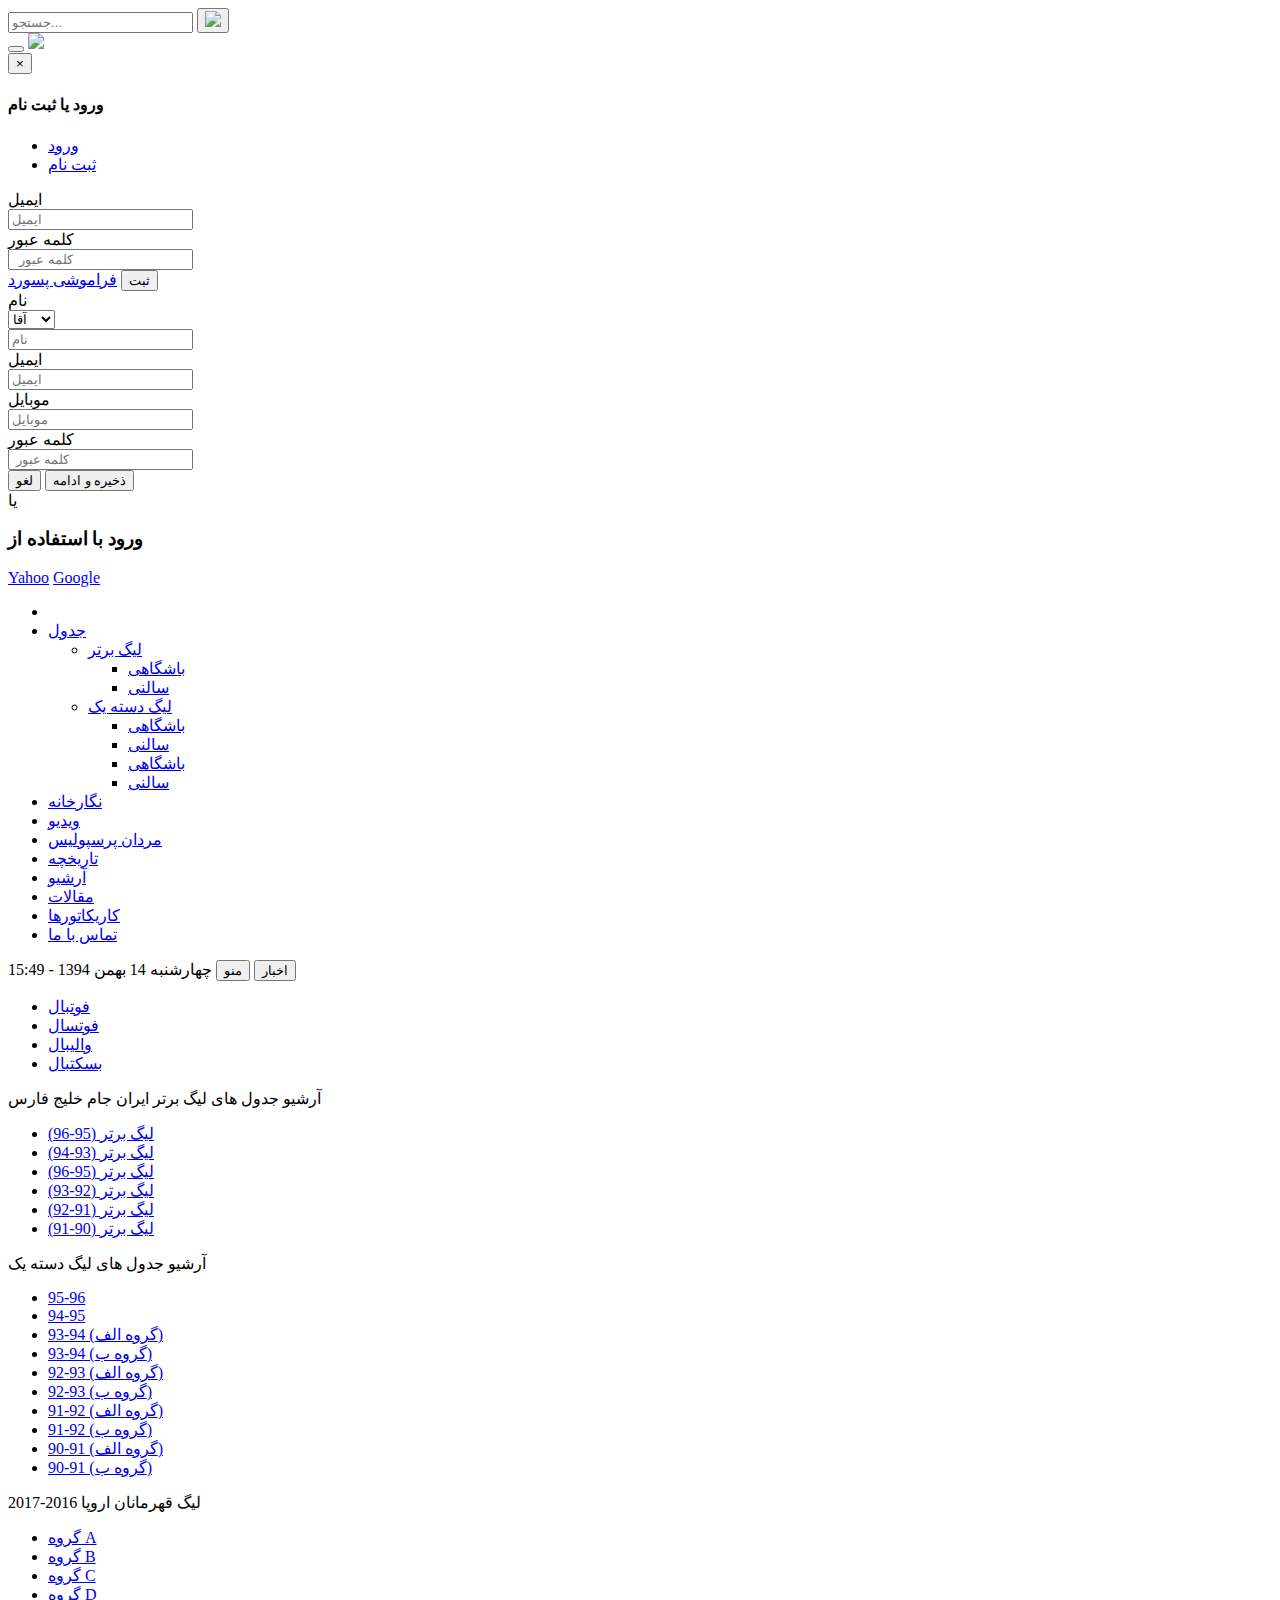
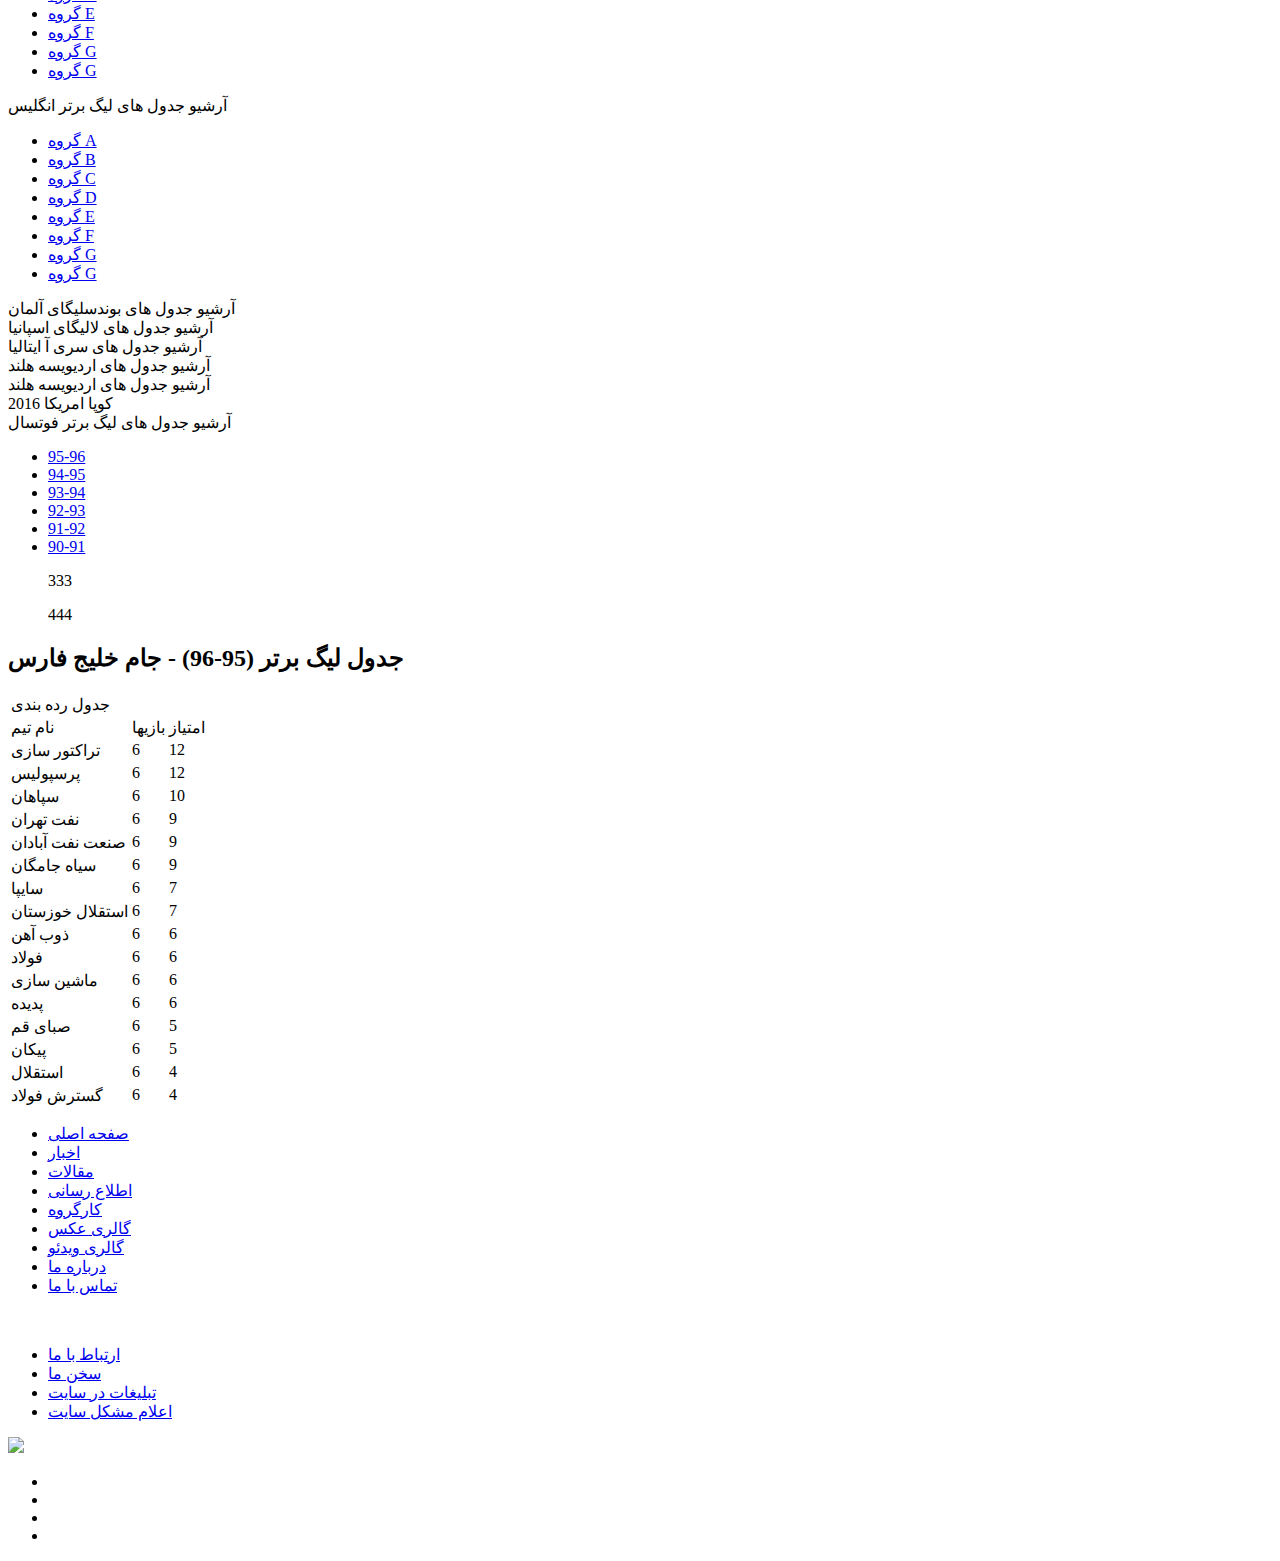
==== tables.html @ 4cd6ec96 "Add files via upload" ====
<!DOCTYPE html>
<html lang="en">

<head>
    <title></title>
    <meta charset="utf-8">
    <meta name="viewport" content="width=device-width, initial-scale=1">
    <meta http-equiv="X-UA-Compatible" content="IE=9" />
    <meta name="keywords" content="" />
    <meta name="description" content="" />
    <link rel="stylesheet" type="text/css" href="css/bootstrap.min.css">
    <link rel="stylesheet" type="text/css" href="css/font-awesome.min.css">
    <link rel="stylesheet" type="text/css" href="css/slick.css">
    <link rel="stylesheet" type="text/css" href="css/slick-theme.css">
    <link rel="stylesheet" type="text/css" href="css/jquery.mCustomScrollbar.css">
    <link rel="stylesheet" type="text/css" href="css/video-js.css">
    <link rel="stylesheet" type="text/css" href="css/style.css">
</head>

<body>
    <header>
        <div class="container header-container">
            <div class="row">
                <div class="col-xs-12">
                    <form action="" method="get" class="pull-left">
                        <div class="form-group pRelative search-box">
                            <input type="text" class="form-control " placeholder="جستجو...">
                            <button class="search">
                                <img src="img/search.png">
                            </button>
                        </div>
                    </form>
                    <button class="login pull-left" data-toggle="modal" data-target="#myModal">
                        <i class="fa fa-user"></i>
                    </button>
                    <a href="#">
                        <img src="img/logo.png" class="logo img-responsive pull-right">
                    </a>
                    <!-- Large modal -->

                    <div class="modal fade" id="myModal" tabindex="-1" role="dialog" aria-labelledby="myLargeModalLabel" aria-hidden="true">
                        <div class="modal-dialog modal-lg">
                            <div class="modal-content">
                                <div class="modal-header">
                                    <button type="button" class="close pull-left" data-dismiss="modal" aria-hidden="true">
                                        ×</button>
                                    <h4 class="modal-title text-right" id="myModalLabel">
                    ورود یا ثبت نام </h4>
                                </div>
                                <div class="modal-body">
                                    <div class="row">
                                        <div class="col-sm-8  col-xs-12 pull-right login-box ">
                                            <!-- Nav tabs -->
                                            <ul class="nav nav-tabs">
                                                <li class="active pull-right"><a href="#Login" data-toggle="tab">ورود</a>
                                                </li>
                                                <li class="pull-right"><a href="#Registration" data-toggle="tab">ثبت نام</a>
                                                </li>
                                            </ul>
                                            <!-- Tab panes -->
                                            <div class="tab-content">
                                                <div class="tab-pane active rtl" id="Login">
                                                    <form role="form" class="form-horizontal">
                                                        <div class="form-group">
                                                            <label for="email" class="col-sm-2 col-xs-2 pull-right control-label">
                                                                ایمیل</label>
                                                            <div class="col-sm-10 col-xs-10 pull-right">
                                                                <input type="email" class="form-control" id="email1" placeholder="ایمیل" />
                                                            </div>
                                                        </div>
                                                        <div class="form-group">
                                                            <label for="exampleInputPassword1" class="col-sm-2 col-xs-2 pull-right control-label">
                                                                کلمه عبور</label>
                                                            <div class="col-sm-10 col-xs-10 pull-right">
                                                                <input type="email" class="form-control" id="exampleInputPassword1" placeholder="  کلمه عبور" />
                                                            </div>
                                                        </div>
                                                        <div class="row">
                                                            <div class="col-sm-2 pull-right">
                                                            </div>
                                                            <div class="col-sm-10 pull-right text-right">
                                                                <a href="javascript:;">فراموشی پسورد</a>
                                                                <button type="submit" class="btn btn-primary btn-sm">
                                                                    ثبت</button>
                                                            </div>
                                                        </div>
                                                    </form>
                                                </div>
                                                <div class="tab-pane rtl" id="Registration">
                                                    <form role="form" class="form-horizontal">
                                                        <div class="form-group">
                                                            <label for="email" class="col-sm-2 col-xs-2 pull-right control-label">
                                                                نام</label>
                                                            <div class="col-sm-10 col-xs-10 pull-right">
                                                                <div class="row">
                                                                    <div class="col-md-3 col-3-10 pull-right">
                                                                        <select class="form-control">
                                                                            <option>آقا</option>
                                                                            <option>خانم</option>
                                                                        </select>
                                                                    </div>
                                                                    <div class="col-md-9 col-xs-9 pull-right">
                                                                        <input type="text" class="form-control" placeholder="نام" />
                                                                    </div>
                                                                </div>
                                                            </div>
                                                        </div>
                                                        <div class="form-group">
                                                            <label for="email" class="col-sm-2 col-xs-2 pull-right control-label">
                                                                ایمیل</label>
                                                            <div class="col-sm-10 col-xs-10 pull-right">
                                                                <input type="email" class="form-control" id="email" placeholder="ایمیل" />
                                                            </div>
                                                        </div>
                                                        <div class="form-group">
                                                            <label for="mobile" class="col-sm-2 col-xs-2 pull-right control-label">
                                                                موبایل</label>
                                                            <div class="col-sm-10  col-xs-10 pull-right">
                                                                <input type="email" class="form-control" id="mobile" placeholder="موبایل" />
                                                            </div>
                                                        </div>
                                                        <div class="form-group">
                                                            <label for="password" class="col-sm-2  col-xs-2 pull-right control-label">
                                                                کلمه عبور</label>
                                                            <div class="col-sm-10  col-xs-10 pull-right">
                                                                <input type="password" class="form-control" id="password" placeholder=" کلمه عبور" />
                                                            </div>
                                                        </div>
                                                        <div class="row">
                                                            <div class="col-sm-2  col-xs-2 pull-right">
                                                            </div>
                                                            <div class="col-sm-10   col-xs-10 pull-right">
                                                                <button type="button" class="btn btn-default btn-sm">
                                                                    لغو</button>

                                                                <button type="button" class="btn btn-primary btn-sm">
                                                                    ذخیره و ادامه</button>
                                                            </div>
                                                        </div>
                                                    </form>
                                                </div>
                                            </div>
                                            <div id="OR" class="hidden-xs">
                                                یا</div>
                                        </div>
                                        <div class="col-sm-4 col-xs-12">
                                            <div class="row text-center sign-with">
                                                <div class="col-md-12">
                                                    <h3>
                                   ورود با استفاده از</h3>
                                                </div>
                                                <div class="col-md-12">
                                                    <div class="btn-group btn-group-justified">
                                                        <a href="#" class="btn btn-info">Yahoo</a>  <a href="#" class="btn btn-danger">
                                        Google</a>
                                                    </div>
                                                </div>
                                            </div>
                                        </div>
                                    </div>
                                </div>
                            </div>
                        </div>
                    </div>

                </div>
            </div>
        </div>
        <div class="menu">
            <div class="container">
                <div class="row">
                    <div class="col-xs-12 nav-menu">
                        <div class="navigaion hidden-xs hidden-sm">
                            <ul>
                                <li class=''>
                                    <a href='index.html'>
                                        <span>
											<i class="fa fa-home"></i>
										</span>
                                    </a>
                                </li>
                                <li class='has-sub'><a href='#'><span>جدول</span></a>
                                    <ul>
                                        <li class='has-sub'><a href='#'><span>لیگ  برتر</span></a>
                                            <ul>
                                                <li><a href='#'><span>باشگاهی</span></a>
                                                </li>
                                                <li class='last'><a href='#'><span>سالنی</span></a>
                                                </li>
                                            </ul>
                                        </li>
                                        <li class='has-sub'><a href='#'><span>لیگ دسته یک</span></a>
                                            <ul>
                                                <li><a href='#'><span>باشگاهی</span></a>
                                                </li>
                                                <li class='last'><a href='#'><span>سالنی</span></a>
                                                </li>
                                                <li><a href='#'><span>باشگاهی</span></a>
                                                </li>
                                                <li class='last'><a href='#'><span>سالنی</span></a>
                                                </li>
                                            </ul>
                                        </li>
                                    </ul>
                                </li>
                                <li><a href='#'><span>نگارخانه</span></a>
                                </li>
                                <li class='last'><a href='#'><span>ویدیو</span></a>
                                </li>
                                <li class='last'><a href='#'><span>مردان پرسپولیس</span></a>
                                </li>
                                <li class='last'><a href='#'><span>تاریخچه </span></a>
                                </li>
                                <li class='last'><a href='#'><span>آرشیو </span></a>
                                </li>
                                <li class='last'><a href='#'><span>مقالات </span></a>
                                </li>
                                <li class='last'><a href='#'><span>کاریکاتورها </span></a>
                                </li>
                                <li class='last'><a href='#'><span>تماس با ما </span></a>
                                </li>
                            </ul>
                        </div>
                        <span class="time  hidden-xs hidden-sm">چهارشنبه 14 بهمن 1394 - 15:49</span>
                        <button class="btn btn-sm menu-btn pull-right  hidden-lg hidden-md">منو
                            <i class="fa fa-bars"></i>
                        </button>
                        <button class="btn btn-sm news-btn pull-left  hidden-lg hidden-md">اخبار
                            <i class="fa fa-bars"></i>
                        </button>
                    </div>
                </div>
            </div>
        </div>
    </header>
    <div class="clearfix"></div>
    <div class="container white-bg">
        <div class="row">
            <div class="col-md-3 hidden-xs hidden-sm">
                <div class="news-category desktop">
                    <!-- Nav tabs -->
                    <ul class="nav nav-tabs " role="tablist">
                        <li role="presentation" class="active"><a href="#hame" aria-controls="hame" role="tab" data-toggle="tab">فوتبال</a>
                        </li>
                        <li role="presentation"><a href="#dakheli" aria-controls="dakheli" role="tab" data-toggle="tab">
							فوتسال
</a>
                        </li>
                        <li role="presentation"><a href="#khareji" aria-controls="khareji" role="tab" data-toggle="tab">والیبال</a>
                        </li>
                        <li role="presentation"><a href="#ekhtesasi" aria-controls="ekhtesasi" role="tab" data-toggle="tab">
بسکتبال
</a>
                        </li>
                    </ul>

                    <!-- Tab panes -->
                    <div class="tab-content">
                        <div role="tabpanel" class="tab-pane fade in active" id="hame">
                            <header class="sidetable-header">
                                آرشیو جدول های لیگ برتر ایران جام خلیج فارس
                            </header>
                            <ul class="no-pad text-center sidetable-ul rtl">
                                <li>
                                    <a href="#">
											لیگ برتر (95-96)
											</a>
                                </li>
                                <li>
                                    <a href="#">
											لیگ برتر (93-94)
											</a>
                                </li>
                                <li>
                                    <a href="#">
											لیگ برتر (95-96)
											</a>
                                </li>
                                <li>
                                    <a href="#">
										لیگ برتر (92-93)
											</a>
                                </li>
                                <li>
                                    <a href="#">
											لیگ برتر (91-92)
											</a>
                                </li>
                                <li>
                                    <a href="#">
											لیگ برتر (90-91)
									</a>
                                </li>
                            </ul>
                            <header class="sidetable-header">
                                آرشیو جدول های لیگ دسته یک
                            </header>
                            <ul class="no-pad text-center sidetable-ul rtl">
                                <li>
                                    <a href="#">
										95-96
											</a>
                                </li>
                                <li>
                                    <a href="#">
											94-95
											</a>
                                </li>
                                <li>
                                    <a href="#">
											93-94 (گروه الف)
											</a>
                                </li>
                                <li>
                                    <a href="#">
									 93-94 (گروه ب)
											</a>
                                </li>
                                <li>
                                    <a href="#">
											92-93 (گروه الف)
											</a>
                                </li>
                                <li>
                                    <a href="#">
										92-93 (گروه ب)
									</a>
                                </li>
                                <li>
                                    <a href="#">
										91-92 (گروه الف)
									</a>
                                </li>
                                <li>
                                    <a href="#">
										91-92 (گروه ب)
									</a>
                                </li>
                                <li>
                                    <a href="#">
										90-91 (گروه الف)
									</a>
                                </li>
                                <li>
                                    <a href="#">
										90-91 (گروه ب)
									</a>
                                </li>
                            </ul>
                            <header class="sidetable-header">
                                لیگ قهرمانان اروپا 2016-2017
                            </header>
                            <ul class="no-pad text-center sidetable-ul rtl">
                                <li>
                                    <a href="#">
										گروه A
											</a>
                                </li>
                                <li>
                                    <a href="#">
										گروه B
											</a>
                                </li>
                                <li>
                                    <a href="#">
										گروه C
											</a>
                                </li>
                                <li>
                                    <a href="#">
									گروه D
											</a>
                                </li>
                                <li>
                                    <a href="#">
										گروه E
											</a>
                                </li>
                                <li>
                                    <a href="#">
									گروه F
									</a>
                                </li>
                                <li>
                                    <a href="#">
									گروه G
									</a>
                                </li>
                                <li>
                                    <a href="#">
گروه G
									</a>
                                </li>

                            </ul>

                            <header class="sidetable-header">
                                آرشیو جدول های لیگ برتر انگلیس
                            </header>
                            <ul class="no-pad text-center sidetable-ul rtl">
                                <li>
                                    <a href="#">
										گروه A
											</a>
                                </li>
                                <li>
                                    <a href="#">
										گروه B
											</a>
                                </li>
                                <li>
                                    <a href="#">
										گروه C
											</a>
                                </li>
                                <li>
                                    <a href="#">
									گروه D
											</a>
                                </li>
                                <li>
                                    <a href="#">
										گروه E
											</a>
                                </li>
                                <li>
                                    <a href="#">
									گروه F
									</a>
                                </li>
                                <li>
                                    <a href="#">
									گروه G
									</a>
                                </li>
                                <li>
                                    <a href="#">
گروه G
									</a>
                                </li>

                            </ul>
                            <header class="sidetable-header">
                                آرشیو جدول های بوندسلیگای آلمان
                            </header>
                            <header class="sidetable-header">
                                آرشیو جدول های لالیگای اسپانیا
                            </header>
                            <header class="sidetable-header">
                                آرشیو جدول های سری آ ایتالیا
                            </header>
                            <header class="sidetable-header">
                                آرشیو جدول های اردیویسه هلند
                            </header>
                            <header class="sidetable-header">
                                آرشیو جدول های اردیویسه هلند
                            </header>
                            <header class="sidetable-header">
                                کوپا امريکا 2016
                            </header>
                        </div>
                        <div role="tabpanel" class="tab-pane fade" id="dakheli">
                            <header class="sidetable-header">
                                آرشیو جدول های لیگ برتر فوتسال
                            </header>
                            <ul class="no-pad text-center sidetable-ul rtl">
                                <li>
                                    <a href="#">
95-96
											</a>
                                </li>
                                <li>
                                    <a href="#">
											94-95
											</a>
                                </li>
                                <li>
                                    <a href="#">
											93-94
											</a>
                                </li>
                                <li>
                                    <a href="#">
										92-93
											</a>
                                </li>
                                <li>
                                    <a href="#">
											91-92	
											</a>
                                </li>
                                <li>
                                    <a href="#">
											90-91
									</a>
                                </li>
                            </ul>

                        </div>
                        <div role="tabpanel" class="tab-pane fade" id="khareji">
                            <ul>333</ul>
                        </div>
                        <div role="tabpanel" class="tab-pane fade" id="ekhtesasi">
                            <ul>444</ul>
                        </div>
                    </div>

                </div>
            </div>
            <div class="col-md-9">
                <div class="text-content">
                    <div class="text-center">
                        <h2>
						جدول لیگ برتر (95-96) - جام خلیج فارس
						</h2>
                    </div>
                    <div class="table-responsive">

                        <table class="table text-center rtl">
                            <tr class="red-bg">
                                <td colspan="3" class="red-bg">جدول رده بندی</td>
                            </tr>
                            <tr class="black-bg">
                                <td class="border-left">نام تیم</td>
                                <td class="border-left">بازیها</td>
                                <td>امتیاز</td>
                            </tr>
                            <tr>
                                <td>تراکتور سازی</td>
                                <td>6</td>
                                <td>12</td>
                            </tr>
                            <tr>
                                <td>پرسپولیس</td>
                                <td>6</td>
                                <td>12</td>
                            </tr>
                            <tr>
                                <td>سپاهان</td>
                                <td>6</td>
                                <td>10</td>
                            </tr>
                            <tr>
                                <td>نفت تهران</td>
                                <td>6</td>
                                <td>9</td>
                            </tr>
                            <tr>
                                <td>صنعت نفت آبادان</td>
                                <td>6</td>
                                <td>9</td>
                            </tr>
                            <tr>
                                <td>سیاه جامگان</td>
                                <td>6</td>
                                <td>9</td>
                            </tr>
                            <tr>
                                <td>سایپا</td>
                                <td>6</td>
                                <td>7</td>
                            </tr>
                            <tr>
                                <td>استقلال خوزستان</td>
                                <td>6</td>
                                <td>7</td>
                            </tr>
                            <tr>
                                <td>ذوب آهن</td>
                                <td>6</td>
                                <td>6</td>
                            </tr>
                            <tr>
                                <td>فولاد</td>
                                <td>6</td>
                                <td>6</td>
                            </tr>
                            <tr>
                                <td>ماشین سازی</td>
                                <td>6</td>
                                <td>6</td>
                            </tr>
                            <tr>
                                <td>پدیده</td>
                                <td>6</td>
                                <td>6</td>
                            </tr>
                            <tr>
                                <td>صبای قم</td>
                                <td>6</td>
                                <td>5</td>
                            </tr>
                            <tr>
                                <td>پیکان</td>
                                <td>6</td>
                                <td>5</td>
                            </tr>
                            <tr>
                                <td>استقلال</td>
                                <td>6</td>
                                <td>4</td>
                            </tr>
                            <tr>
                                <td>گسترش فولاد</td>
                                <td>6</td>
                                <td>4</td>
                            </tr>
                        </table>
                    </div>
                </div>
            </div>
        </div>
    </div>
    <footer>
        <div class="container footer-container">
            <div class="row height100">
                <div class="col-xs-12 height100">
                    <ul class="list-inline footer-main-menu rtl  pull-right no-pad">
                        <li>
                            <a href="#">
								صفحه اصلی 
							</a>
                        </li>
                        <li>
                            <a href="#">
							اخبار
							</a>
                        </li>
                        <li>
                            <a href="#">
							مقالات
							</a>
                        </li>
                        <li>
                            <a href="#">
								اطلاع رسانی
							</a>
                        </li>
                        <li>
                            <a href="#">
							کارگروه
							</a>
                        </li>
                        <li>
                            <a href="#">
							  گالری عکس
							</a>
                        </li>
                        <li>
                            <a href="#">
							 گالری ویدئو
							</a>
                        </li>
                        <li>
                            <a href="#">
							   درباره ما
							</a>
                        </li>
                        <li>
                            <a href="#">
								تماس با ما
							</a>
                        </li>
                    </ul>
                    <br>
                    <ul class="list-inline footer-sub-menu rtl pull-right">
                        <li>
                            <a href="#">
								ارتباط با ما 
							</a>
                        </li>
                        <li>
                            <a href="#">
								سخن ما	
							</a>
                        </li>
                        <li>
                            <a href="#">
								تبلیغات در سایت
							</a>
                        </li>
                        <li>
                            <a href="#">
							اعلام مشکل سایت
							</a>
                        </li>
                    </ul>
                    <a href="#">
                        <img src="img/logo.png" class="img-responsive pull-left hidden-xs ">
                    </a>
                </div>
            </div>
        </div>
    </footer>
    <div class="overlay"></div>
    <div class="right-sidebar hidden-lg hidden-md"></div>
    <div class="left-sidebar hidden-lg hidden-md">
        <div class="news-category mobile">
            <ul class="nav nav-tabs " role="tablist">
                <li role="presentation" class="active">
                    <a href="#all" aria-controls="all" role="tab" data-toggle="tab"></a>
                </li>
                <li role="presentation">
                    <a href="#internal" aria-controls="internal" role="tab" data-toggle="tab"></a>
                </li>
                <li role="presentation">
                    <a href="#external" aria-controls="external" role="tab" data-toggle="tab"></a>
                </li>
                <li role="presentation">
                    <a href="#exclusive" aria-controls="exclusive" role="tab" data-toggle="tab"></a>
                </li>
            </ul>
            <div class="tab-content">
                <div role="tabpanel" class="tab-pane fade in active" id="all">
                </div>
                <div role="tabpanel" class="tab-pane fade" id="internal"></div>
                <div role="tabpanel" class="tab-pane fade" id="external"></div>
                <div role="tabpanel" class="tab-pane fade" id="exclusive"></div>
            </div>
        </div>
    </div>

    <script src="js/jquery-1.12.0.min.js"></script>
    <script src="js/bootstrap.min.js"></script>
    <script src="js/slick.min.js"></script>
    <script src="js/jquery.mCustomScrollbar.concat.min.js"></script>
    <script src="js/jquery.checkradios.js"></script>
    <script src="js/video.js"></script>
    <script src="js/script.js"></script>
</body>

</html>
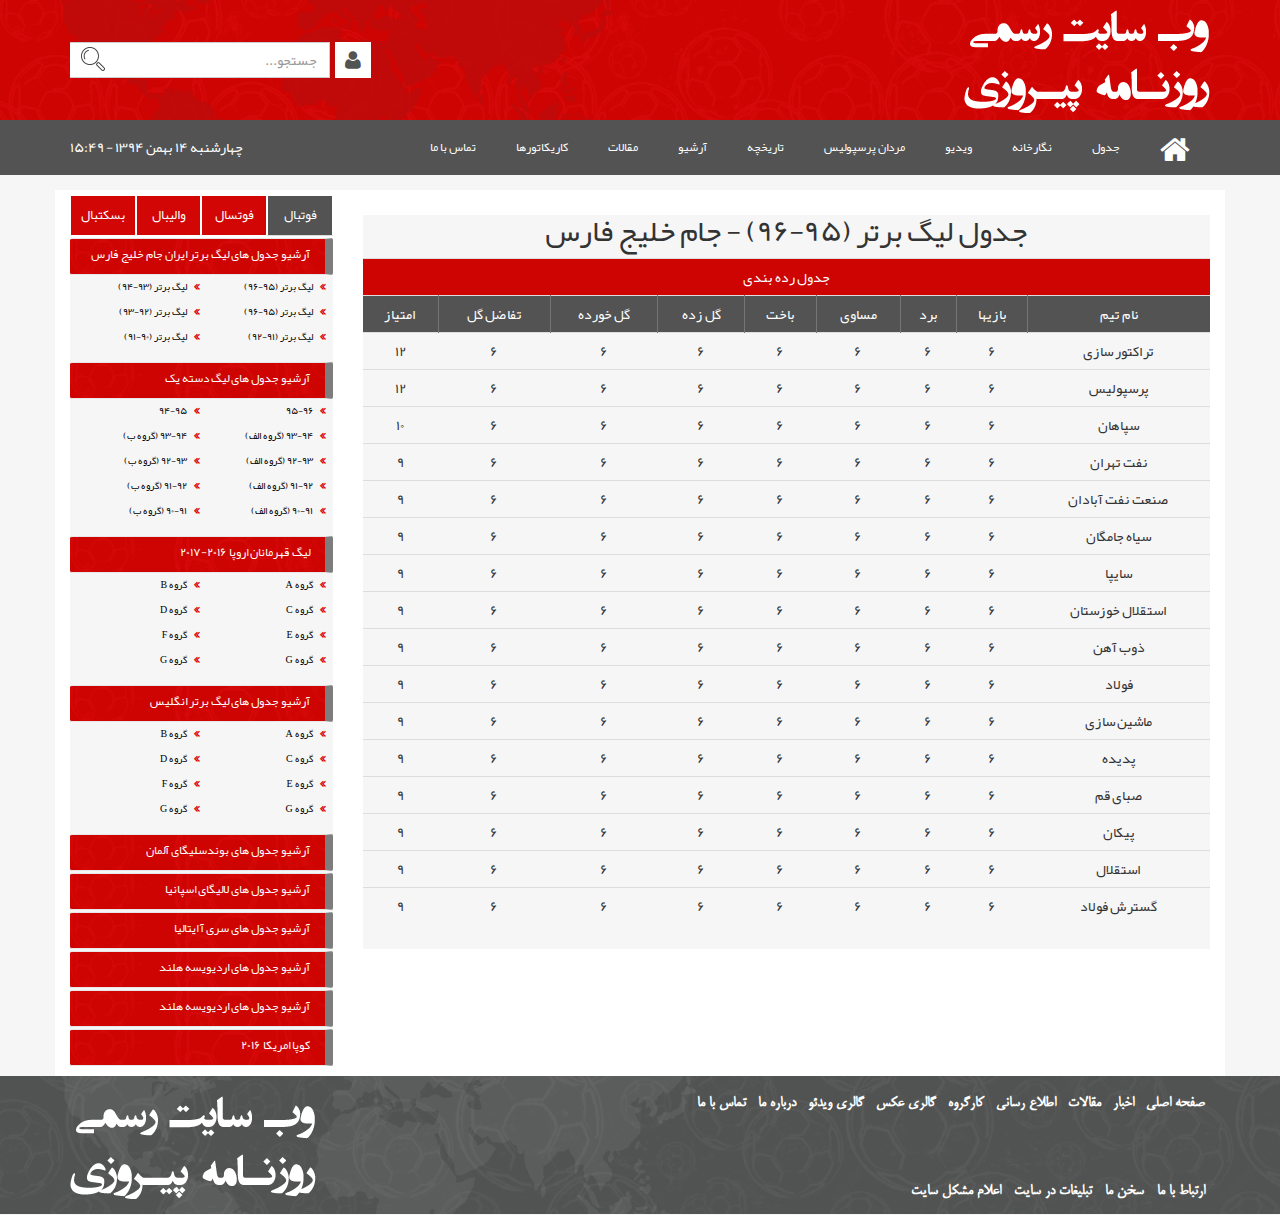
==== commit d32b2f75: "table changed" ====
--- a/tables.html
+++ b/tables.html
@@ -518,92 +518,194 @@
 
                         <table class="table text-center rtl">
                             <tr class="red-bg">
-                                <td colspan="3" class="red-bg">جدول رده بندی</td>
+                                <td colspan="9" class="red-bg">جدول رده بندی</td>
                             </tr>
                             <tr class="black-bg">
                                 <td class="border-left">نام تیم</td>
                                 <td class="border-left">بازیها</td>
+                                <td class="border-left">برد</td>
+                                <td class="border-left">مساوی</td>
+                                <td class="border-left">باخت</td>
+                                <td class="border-left">گل زده</td>
+                                <td class="border-left">گل خورده</td>
+                                <td class="border-left">تفاضل گل</td>
                                 <td>امتیاز</td>
                             </tr>
                             <tr>
                                 <td>تراکتور سازی</td>
                                 <td>6</td>
+                                <td>6</td>
+                                <td>6</td>
+                                <td>6</td>
+                                <td>6</td>
+                                <td>6</td>
+                                <td>6</td>
                                 <td>12</td>
                             </tr>
                             <tr>
                                 <td>پرسپولیس</td>
                                 <td>6</td>
+                                <td>6</td>
+                                <td>6</td>
+                                <td>6</td>
+                                <td>6</td>
+                                <td>6</td>
+                                <td>6</td>
                                 <td>12</td>
                             </tr>
                             <tr>
                                 <td>سپاهان</td>
                                 <td>6</td>
+                                <td>6</td>
+                                <td>6</td>
+                                <td>6</td>
+                                <td>6</td>
+                                <td>6</td>
+                                <td>6</td>
                                 <td>10</td>
                             </tr>
                             <tr>
                                 <td>نفت تهران</td>
                                 <td>6</td>
+                                <td>6</td>
+                                <td>6</td>
+                                <td>6</td>
+                                <td>6</td>
+                                <td>6</td>
+                                <td>6</td>
                                 <td>9</td>
                             </tr>
                             <tr>
                                 <td>صنعت نفت آبادان</td>
                                 <td>6</td>
+                                <td>6</td>
+                                <td>6</td>
+                                <td>6</td>
+                                <td>6</td>
+                                <td>6</td>
+                                <td>6</td>
                                 <td>9</td>
                             </tr>
                             <tr>
                                 <td>سیاه جامگان</td>
+                                 <td>6</td>
+                                <td>6</td>
+                                <td>6</td>
+                                <td>6</td>
+                                <td>6</td>
+                                <td>6</td>
                                 <td>6</td>
                                 <td>9</td>
                             </tr>
                             <tr>
                                 <td>سایپا</td>
-                                <td>6</td>
-                                <td>7</td>
+                                 <td>6</td>
+                                <td>6</td>
+                                <td>6</td>
+                                <td>6</td>
+                                <td>6</td>
+                                <td>6</td>
+                                <td>6</td>
+                                <td>9</td>
                             </tr>
                             <tr>
                                 <td>استقلال خوزستان</td>
-                                <td>6</td>
-                                <td>7</td>
+                                 <td>6</td>
+                                <td>6</td>
+                                <td>6</td>
+                                <td>6</td>
+                                <td>6</td>
+                                <td>6</td>
+                                <td>6</td>
+                                <td>9</td>
                             </tr>
                             <tr>
                                 <td>ذوب آهن</td>
-                                <td>6</td>
-                                <td>6</td>
+                                 <td>6</td>
+                                <td>6</td>
+                                <td>6</td>
+                                <td>6</td>
+                                <td>6</td>
+                                <td>6</td>
+                                <td>6</td>
+                                <td>9</td>
                             </tr>
                             <tr>
                                 <td>فولاد</td>
-                                <td>6</td>
-                                <td>6</td>
+                                 <td>6</td>
+                                <td>6</td>
+                                <td>6</td>
+                                <td>6</td>
+                                <td>6</td>
+                                <td>6</td>
+                                <td>6</td>
+                                <td>9</td>
                             </tr>
                             <tr>
                                 <td>ماشین سازی</td>
-                                <td>6</td>
-                                <td>6</td>
+                                 <td>6</td>
+                                <td>6</td>
+                                <td>6</td>
+                                <td>6</td>
+                                <td>6</td>
+                                <td>6</td>
+                                <td>6</td>
+                                <td>9</td>
                             </tr>
                             <tr>
                                 <td>پدیده</td>
                                 <td>6</td>
                                 <td>6</td>
+                                <td>6</td>
+                                <td>6</td>
+                                <td>6</td>
+                                <td>6</td>
+                                <td>6</td>
+                                <td>9</td>
                             </tr>
                             <tr>
                                 <td>صبای قم</td>
-                                <td>6</td>
-                                <td>5</td>
+                                 <td>6</td>
+                                <td>6</td>
+                                <td>6</td>
+                                <td>6</td>
+                                <td>6</td>
+                                <td>6</td>
+                                <td>6</td>
+                                <td>9</td>
                             </tr>
                             <tr>
                                 <td>پیکان</td>
-                                <td>6</td>
-                                <td>5</td>
+                                 <td>6</td>
+                                <td>6</td>
+                                <td>6</td>
+                                <td>6</td>
+                                <td>6</td>
+                                <td>6</td>
+                                <td>6</td>
+                                <td>9</td>
                             </tr>
                             <tr>
                                 <td>استقلال</td>
-                                <td>6</td>
-                                <td>4</td>
+                                 <td>6</td>
+                                <td>6</td>
+                                <td>6</td>
+                                <td>6</td>
+                                <td>6</td>
+                                <td>6</td>
+                                <td>6</td>
+                                <td>9</td>
                             </tr>
                             <tr>
                                 <td>گسترش فولاد</td>
-                                <td>6</td>
-                                <td>4</td>
+                                 <td>6</td>
+                                <td>6</td>
+                                <td>6</td>
+                                <td>6</td>
+                                <td>6</td>
+                                <td>6</td>
+                                <td>6</td>
+                                <td>9</td>
                             </tr>
                         </table>
                     </div>
--- a/css/video-js.css
+++ b/css/video-js.css
@@ -0,0 +1,1239 @@
+@charset "UTF-8";
+.video-js .vjs-big-play-button:before, .video-js .vjs-control:before, .video-js .vjs-modal-dialog, .vjs-modal-dialog .vjs-modal-dialog-content {
+  position: absolute;
+  top: 0;
+  left: 0;
+  width: 100%;
+  height: 100%; }
+
+.video-js .vjs-big-play-button:before, .video-js .vjs-control:before {
+  text-align: center; }
+
+@font-face {
+  font-family: VideoJS;
+  src: url("../font/1.5.1/VideoJS.eot?#iefix") format("eot"); }
+
+@font-face {
+  font-family: VideoJS;
+  src: url([data-uri]) format("woff"), url([data-uri]) format("truetype");
+  font-weight: normal;
+  font-style: normal; }
+
+.vjs-icon-play, .video-js .vjs-big-play-button, .video-js .vjs-play-control {
+  font-family: VideoJS;
+  font-weight: normal;
+  font-style: normal; }
+  .vjs-icon-play:before, .video-js .vjs-big-play-button:before, .video-js .vjs-play-control:before {
+    content: '\f101'; }
+
+.vjs-icon-play-circle {
+  font-family: VideoJS;
+  font-weight: normal;
+  font-style: normal; }
+  .vjs-icon-play-circle:before {
+    content: '\f102'; }
+
+.vjs-icon-pause, .video-js .vjs-play-control.vjs-playing {
+  font-family: VideoJS;
+  font-weight: normal;
+  font-style: normal; }
+  .vjs-icon-pause:before, .video-js .vjs-play-control.vjs-playing:before {
+    content: '\f103'; }
+
+.vjs-icon-volume-mute, .video-js .vjs-mute-control.vjs-vol-0,
+.video-js .vjs-volume-menu-button.vjs-vol-0 {
+  font-family: VideoJS;
+  font-weight: normal;
+  font-style: normal; }
+  .vjs-icon-volume-mute:before, .video-js .vjs-mute-control.vjs-vol-0:before,
+  .video-js .vjs-volume-menu-button.vjs-vol-0:before {
+    content: '\f104'; }
+
+.vjs-icon-volume-low, .video-js .vjs-mute-control.vjs-vol-1,
+.video-js .vjs-volume-menu-button.vjs-vol-1 {
+  font-family: VideoJS;
+  font-weight: normal;
+  font-style: normal; }
+  .vjs-icon-volume-low:before, .video-js .vjs-mute-control.vjs-vol-1:before,
+  .video-js .vjs-volume-menu-button.vjs-vol-1:before {
+    content: '\f105'; }
+
+.vjs-icon-volume-mid, .video-js .vjs-mute-control.vjs-vol-2,
+.video-js .vjs-volume-menu-button.vjs-vol-2 {
+  font-family: VideoJS;
+  font-weight: normal;
+  font-style: normal; }
+  .vjs-icon-volume-mid:before, .video-js .vjs-mute-control.vjs-vol-2:before,
+  .video-js .vjs-volume-menu-button.vjs-vol-2:before {
+    content: '\f106'; }
+
+.vjs-icon-volume-high, .video-js .vjs-mute-control,
+.video-js .vjs-volume-menu-button {
+  font-family: VideoJS;
+  font-weight: normal;
+  font-style: normal; }
+  .vjs-icon-volume-high:before, .video-js .vjs-mute-control:before,
+  .video-js .vjs-volume-menu-button:before {
+    content: '\f107'; }
+
+.vjs-icon-fullscreen-enter, .video-js .vjs-fullscreen-control {
+  font-family: VideoJS;
+  font-weight: normal;
+  font-style: normal; }
+  .vjs-icon-fullscreen-enter:before, .video-js .vjs-fullscreen-control:before {
+    content: '\f108'; }
+
+.vjs-icon-fullscreen-exit, .video-js.vjs-fullscreen .vjs-fullscreen-control {
+  font-family: VideoJS;
+  font-weight: normal;
+  font-style: normal; }
+  .vjs-icon-fullscreen-exit:before, .video-js.vjs-fullscreen .vjs-fullscreen-control:before {
+    content: '\f109'; }
+
+.vjs-icon-square {
+  font-family: VideoJS;
+  font-weight: normal;
+  font-style: normal; }
+  .vjs-icon-square:before {
+    content: '\f10a'; }
+
+.vjs-icon-spinner {
+  font-family: VideoJS;
+  font-weight: normal;
+  font-style: normal; }
+  .vjs-icon-spinner:before {
+    content: '\f10b'; }
+
+.vjs-icon-subtitles, .video-js .vjs-subtitles-button {
+  font-family: VideoJS;
+  font-weight: normal;
+  font-style: normal; }
+  .vjs-icon-subtitles:before, .video-js .vjs-subtitles-button:before {
+    content: '\f10c'; }
+
+.vjs-icon-captions, .video-js .vjs-captions-button {
+  font-family: VideoJS;
+  font-weight: normal;
+  font-style: normal; }
+  .vjs-icon-captions:before, .video-js .vjs-captions-button:before {
+    content: '\f10d'; }
+
+.vjs-icon-chapters, .video-js .vjs-chapters-button {
+  font-family: VideoJS;
+  font-weight: normal;
+  font-style: normal; }
+  .vjs-icon-chapters:before, .video-js .vjs-chapters-button:before {
+    content: '\f10e'; }
+
+.vjs-icon-share {
+  font-family: VideoJS;
+  font-weight: normal;
+  font-style: normal; }
+  .vjs-icon-share:before {
+    content: '\f10f'; }
+
+.vjs-icon-cog {
+  font-family: VideoJS;
+  font-weight: normal;
+  font-style: normal; }
+  .vjs-icon-cog:before {
+    content: '\f110'; }
+
+.vjs-icon-circle, .video-js .vjs-mouse-display, .video-js .vjs-play-progress, .video-js .vjs-volume-level {
+  font-family: VideoJS;
+  font-weight: normal;
+  font-style: normal; }
+  .vjs-icon-circle:before, .video-js .vjs-mouse-display:before, .video-js .vjs-play-progress:before, .video-js .vjs-volume-level:before {
+    content: '\f111'; }
+
+.vjs-icon-circle-outline {
+  font-family: VideoJS;
+  font-weight: normal;
+  font-style: normal; }
+  .vjs-icon-circle-outline:before {
+    content: '\f112'; }
+
+.vjs-icon-circle-inner-circle {
+  font-family: VideoJS;
+  font-weight: normal;
+  font-style: normal; }
+  .vjs-icon-circle-inner-circle:before {
+    content: '\f113'; }
+
+.vjs-icon-hd {
+  font-family: VideoJS;
+  font-weight: normal;
+  font-style: normal; }
+  .vjs-icon-hd:before {
+    content: '\f114'; }
+
+.vjs-icon-cancel, .video-js .vjs-control.vjs-close-button {
+  font-family: VideoJS;
+  font-weight: normal;
+  font-style: normal; }
+  .vjs-icon-cancel:before, .video-js .vjs-control.vjs-close-button:before {
+    content: '\f115'; }
+
+.vjs-icon-replay {
+  font-family: VideoJS;
+  font-weight: normal;
+  font-style: normal; }
+  .vjs-icon-replay:before {
+    content: '\f116'; }
+
+.vjs-icon-facebook {
+  font-family: VideoJS;
+  font-weight: normal;
+  font-style: normal; }
+  .vjs-icon-facebook:before {
+    content: '\f117'; }
+
+.vjs-icon-gplus {
+  font-family: VideoJS;
+  font-weight: normal;
+  font-style: normal; }
+  .vjs-icon-gplus:before {
+    content: '\f118'; }
+
+.vjs-icon-linkedin {
+  font-family: VideoJS;
+  font-weight: normal;
+  font-style: normal; }
+  .vjs-icon-linkedin:before {
+    content: '\f119'; }
+
+.vjs-icon-twitter {
+  font-family: VideoJS;
+  font-weight: normal;
+  font-style: normal; }
+  .vjs-icon-twitter:before {
+    content: '\f11a'; }
+
+.vjs-icon-tumblr {
+  font-family: VideoJS;
+  font-weight: normal;
+  font-style: normal; }
+  .vjs-icon-tumblr:before {
+    content: '\f11b'; }
+
+.vjs-icon-pinterest {
+  font-family: VideoJS;
+  font-weight: normal;
+  font-style: normal; }
+  .vjs-icon-pinterest:before {
+    content: '\f11c'; }
+
+.vjs-icon-audio-description {
+  font-family: VideoJS;
+  font-weight: normal;
+  font-style: normal; }
+  .vjs-icon-audio-description:before {
+    content: '\f11d'; }
+
+.video-js {
+  display: block;
+  vertical-align: top;
+  box-sizing: border-box;
+  color: #fff;
+  background-color: #000;
+  position: relative;
+  padding: 0;
+  font-size: 10px;
+  line-height: 1;
+  font-weight: normal;
+  font-style: normal;
+  font-family: Arial, Helvetica, sans-serif;
+  -webkit-user-select: none;
+  -moz-user-select: none;
+  -ms-user-select: none;
+  user-select: none; }
+  .video-js:-moz-full-screen {
+    position: absolute; }
+  .video-js:-webkit-full-screen {
+    width: 100% !important;
+    height: 100% !important; }
+
+.video-js *,
+.video-js *:before,
+.video-js *:after {
+  box-sizing: inherit; }
+
+.video-js ul {
+  font-family: inherit;
+  font-size: inherit;
+  line-height: inherit;
+  list-style-position: outside;
+  margin-left: 0;
+  margin-right: 0;
+  margin-top: 0;
+  margin-bottom: 0; }
+
+.video-js.vjs-fluid,
+.video-js.vjs-16-9,
+.video-js.vjs-4-3 {
+  width: 100%;
+  max-width: 100%;
+  height: 0; }
+
+.video-js.vjs-16-9 {
+  padding-top: 56.25%; }
+
+.video-js.vjs-4-3 {
+  padding-top: 75%; }
+
+.video-js.vjs-fill {
+  width: 100%;
+  height: 100%; }
+
+.video-js .vjs-tech {
+  position: absolute;
+  top: 0;
+  left: 0;
+  width: 100%;
+  height: 100%; }
+
+body.vjs-full-window {
+  padding: 0;
+  margin: 0;
+  height: 100%;
+  overflow-y: auto; }
+
+.vjs-full-window .video-js.vjs-fullscreen {
+  position: fixed;
+  overflow: hidden;
+  z-index: 1000;
+  left: 0;
+  top: 0;
+  bottom: 0;
+  right: 0; }
+
+.video-js.vjs-fullscreen {
+  width: 100% !important;
+  height: 100% !important;
+  padding-top: 0 !important; }
+
+.video-js.vjs-fullscreen.vjs-user-inactive {
+  cursor: none; }
+
+.vjs-hidden {
+  display: none !important; }
+
+.video-js .vjs-offscreen {
+  height: 1px;
+  left: -9999px;
+  position: absolute;
+  top: 0;
+  width: 1px; }
+
+.vjs-lock-showing {
+  display: block !important;
+  opacity: 1;
+  visibility: visible; }
+
+.vjs-no-js {
+  padding: 20px;
+  color: #fff;
+  background-color: #000;
+  font-size: 18px;
+  font-family: Arial, Helvetica, sans-serif;
+  text-align: center;
+  width: 300px;
+  height: 150px;
+  margin: 0px auto; }
+
+.vjs-no-js a,
+.vjs-no-js a:visited {
+  color: #66A8CC; }
+
+.video-js .vjs-big-play-button {
+  font-size: 3em;
+  line-height: 1.5em;
+  height: 1.5em;
+  width: 3em;
+  display: block;
+  position: absolute;
+  top: 10px;
+  left: 10px;
+  padding: 0;
+  cursor: pointer;
+  opacity: 1;
+  border: 0.06666em solid #fff;
+  background-color: #2B333F;
+  background-color: rgba(43, 51, 63, 0.7);
+  -webkit-border-radius: 0.3em;
+  -moz-border-radius: 0.3em;
+  border-radius: 0.3em;
+  -webkit-transition: all 0.4s;
+  -moz-transition: all 0.4s;
+  -o-transition: all 0.4s;
+  transition: all 0.4s; }
+
+.vjs-big-play-centered .vjs-big-play-button {
+  top: 50%;
+  left: 50%;
+  margin-top: -0.75em;
+  margin-left: -1.5em; }
+
+.video-js:hover .vjs-big-play-button,
+.video-js .vjs-big-play-button:focus {
+  outline: 0;
+  border-color: #fff;
+  background-color: #73859f;
+  background-color: rgba(115, 133, 159, 0.5);
+  -webkit-transition: all 0s;
+  -moz-transition: all 0s;
+  -o-transition: all 0s;
+  transition: all 0s; }
+
+.vjs-controls-disabled .vjs-big-play-button,
+.vjs-has-started .vjs-big-play-button,
+.vjs-using-native-controls .vjs-big-play-button,
+.vjs-error .vjs-big-play-button {
+  display: none; }
+
+.video-js button {
+  background: none;
+  border: none;
+  color: inherit;
+  display: inline-block;
+  overflow: visible;
+  font-size: inherit;
+  line-height: inherit;
+  text-transform: none;
+  text-decoration: none;
+  transition: none;
+  -webkit-appearance: none;
+  -moz-appearance: none;
+  appearance: none; }
+
+.video-js .vjs-control.vjs-close-button {
+  cursor: pointer;
+  height: 3em;
+  position: absolute;
+  right: 0;
+  top: 0.5em;
+  z-index: 2; }
+
+.vjs-menu-button {
+  cursor: pointer; }
+
+.vjs-menu .vjs-menu-content {
+  display: block;
+  padding: 0;
+  margin: 0;
+  overflow: auto; }
+
+.vjs-scrubbing .vjs-menu-button:hover .vjs-menu {
+  display: none; }
+
+.vjs-menu li {
+  list-style: none;
+  margin: 0;
+  padding: 0.2em 0;
+  line-height: 1.4em;
+  font-size: 1.2em;
+  text-align: center;
+  text-transform: lowercase; }
+
+.vjs-menu li:focus,
+.vjs-menu li:hover {
+  outline: 0;
+  background-color: #73859f;
+  background-color: rgba(115, 133, 159, 0.5); }
+
+.vjs-menu li.vjs-selected,
+.vjs-menu li.vjs-selected:focus,
+.vjs-menu li.vjs-selected:hover {
+  background-color: #fff;
+  color: #2B333F; }
+
+.vjs-menu li.vjs-menu-title {
+  text-align: center;
+  text-transform: uppercase;
+  font-size: 1em;
+  line-height: 2em;
+  padding: 0;
+  margin: 0 0 0.3em 0;
+  font-weight: bold;
+  cursor: default; }
+
+.vjs-menu-button-popup .vjs-menu {
+  display: none;
+  position: absolute;
+  bottom: 0;
+  width: 10em;
+  left: -3em;
+  height: 0em;
+  margin-bottom: 1.5em;
+  border-top-color: rgba(43, 51, 63, 0.7); }
+
+.vjs-menu-button-popup .vjs-menu .vjs-menu-content {
+  background-color: #2B333F;
+  background-color: rgba(43, 51, 63, 0.7);
+  position: absolute;
+  width: 100%;
+  bottom: 1.5em;
+  max-height: 15em; }
+
+.vjs-menu-button-popup:hover .vjs-menu,
+.vjs-menu-button-popup .vjs-menu.vjs-lock-showing {
+  display: block; }
+
+.video-js .vjs-menu-button-inline {
+  -webkit-transition: all 0.4s;
+  -moz-transition: all 0.4s;
+  -o-transition: all 0.4s;
+  transition: all 0.4s;
+  overflow: hidden; }
+
+.video-js .vjs-menu-button-inline:before {
+  width: 2.222222222em; }
+
+.video-js .vjs-menu-button-inline:hover,
+.video-js .vjs-menu-button-inline:focus,
+.video-js .vjs-menu-button-inline.vjs-slider-active,
+.video-js.vjs-no-flex .vjs-menu-button-inline {
+  width: 12em; }
+
+.video-js .vjs-menu-button-inline.vjs-slider-active {
+  -webkit-transition: none;
+  -moz-transition: none;
+  -o-transition: none;
+  transition: none; }
+
+.vjs-menu-button-inline .vjs-menu {
+  opacity: 0;
+  height: 100%;
+  width: auto;
+  position: absolute;
+  left: 4em;
+  top: 0;
+  padding: 0;
+  margin: 0;
+  -webkit-transition: all 0.4s;
+  -moz-transition: all 0.4s;
+  -o-transition: all 0.4s;
+  transition: all 0.4s; }
+
+.vjs-menu-button-inline:hover .vjs-menu,
+.vjs-menu-button-inline:focus .vjs-menu,
+.vjs-menu-button-inline.vjs-slider-active .vjs-menu {
+  display: block;
+  opacity: 1; }
+
+.vjs-no-flex .vjs-menu-button-inline .vjs-menu {
+  display: block;
+  opacity: 1;
+  position: relative;
+  width: auto; }
+
+.vjs-no-flex .vjs-menu-button-inline:hover .vjs-menu,
+.vjs-no-flex .vjs-menu-button-inline:focus .vjs-menu,
+.vjs-no-flex .vjs-menu-button-inline.vjs-slider-active .vjs-menu {
+  width: auto; }
+
+.vjs-menu-button-inline .vjs-menu-content {
+  width: auto;
+  height: 100%;
+  margin: 0;
+  overflow: hidden; }
+
+.video-js .vjs-control-bar {
+  display: none;
+  width: 100%;
+  position: absolute;
+  bottom: 0;
+  left: 0;
+  right: 0;
+  height: 3.0em;
+  background-color: #2B333F;
+  background-color: rgba(43, 51, 63, 0.7); }
+
+.vjs-has-started .vjs-control-bar {
+  display: -webkit-box;
+  display: -webkit-flex;
+  display: -ms-flexbox;
+  display: flex;
+  visibility: visible;
+  opacity: 1;
+  -webkit-transition: visibility 0.1s, opacity 0.1s;
+  -moz-transition: visibility 0.1s, opacity 0.1s;
+  -o-transition: visibility 0.1s, opacity 0.1s;
+  transition: visibility 0.1s, opacity 0.1s; }
+
+.vjs-has-started.vjs-user-inactive.vjs-playing .vjs-control-bar {
+  visibility: hidden;
+  opacity: 0;
+  -webkit-transition: visibility 1s, opacity 1s;
+  -moz-transition: visibility 1s, opacity 1s;
+  -o-transition: visibility 1s, opacity 1s;
+  transition: visibility 1s, opacity 1s; }
+
+.vjs-controls-disabled .vjs-control-bar,
+.vjs-using-native-controls .vjs-control-bar,
+.vjs-error .vjs-control-bar {
+  display: none !important; }
+
+.vjs-audio.vjs-has-started.vjs-user-inactive.vjs-playing .vjs-control-bar {
+  opacity: 1;
+  visibility: visible; }
+
+@media �screen {
+  .vjs-user-inactive.vjs-playing .vjs-control-bar :before {
+    content: ""; } }
+
+.vjs-has-started.vjs-no-flex .vjs-control-bar {
+  display: table; }
+
+.video-js .vjs-control {
+  outline: none;
+  position: relative;
+  text-align: center;
+  margin: 0;
+  padding: 0;
+  height: 100%;
+  width: 4em;
+  -webkit-box-flex: none;
+  -moz-box-flex: none;
+  -webkit-flex: none;
+  -ms-flex: none;
+  flex: none; }
+  .video-js .vjs-control:before {
+    font-size: 1.8em;
+    line-height: 1.67; }
+
+.video-js .vjs-control:focus:before,
+.video-js .vjs-control:hover:before,
+.video-js .vjs-control:focus {
+  text-shadow: 0em 0em 1em white; }
+
+.video-js .vjs-control-text {
+  border: 0;
+  clip: rect(0 0 0 0);
+  height: 1px;
+  margin: -1px;
+  overflow: hidden;
+  padding: 0;
+  position: absolute;
+  width: 1px; }
+
+.vjs-no-flex .vjs-control {
+  display: table-cell;
+  vertical-align: middle; }
+
+.video-js .vjs-custom-control-spacer {
+  display: none; }
+
+.video-js .vjs-progress-control {
+  -webkit-box-flex: auto;
+  -moz-box-flex: auto;
+  -webkit-flex: auto;
+  -ms-flex: auto;
+  flex: auto;
+  display: -webkit-box;
+  display: -webkit-flex;
+  display: -ms-flexbox;
+  display: flex;
+  -webkit-box-align: center;
+  -webkit-align-items: center;
+  -ms-flex-align: center;
+  align-items: center;
+  min-width: 4em; }
+
+.vjs-live .vjs-progress-control {
+  display: none; }
+
+.video-js .vjs-progress-holder {
+  -webkit-box-flex: auto;
+  -moz-box-flex: auto;
+  -webkit-flex: auto;
+  -ms-flex: auto;
+  flex: auto;
+  -webkit-transition: all 0.2s;
+  -moz-transition: all 0.2s;
+  -o-transition: all 0.2s;
+  transition: all 0.2s;
+  height: 0.3em; }
+
+.video-js .vjs-progress-control:hover .vjs-progress-holder {
+  font-size: 1.666666666666666666em; }
+
+/* If we let the font size grow as much as everything else, the current time tooltip ends up
+ ginormous. If you'd like to enable the current time tooltip all the time, this should be disabled
+ to avoid a weird hitch when you roll off the hover. */
+.video-js .vjs-progress-control:hover .vjs-mouse-display:after,
+.video-js .vjs-progress-control:hover .vjs-play-progress:after {
+  display: block;
+  font-size: 0.6em; }
+
+.video-js .vjs-progress-holder .vjs-play-progress,
+.video-js .vjs-progress-holder .vjs-load-progress,
+.video-js .vjs-progress-holder .vjs-load-progress div {
+  position: absolute;
+  display: block;
+  height: 0.3em;
+  margin: 0;
+  padding: 0;
+  width: 0;
+  left: 0;
+  top: 0; }
+
+.video-js .vjs-mouse-display:before {
+  display: none; }
+
+.video-js .vjs-play-progress {
+  background-color: #fff; }
+  .video-js .vjs-play-progress:before {
+    position: absolute;
+    top: -0.333333333333333em;
+    right: -0.5em;
+    font-size: 0.9em; }
+
+.video-js .vjs-mouse-display:after,
+.video-js .vjs-play-progress:after {
+  display: none;
+  position: absolute;
+  top: -3.4em;
+  right: -1.5em;
+  font-size: 0.9em;
+  color: #000;
+  content: attr(data-current-time);
+  padding: 6px 8px 8px 8px;
+  background-color: #fff;
+  background-color: rgba(255, 255, 255, 0.8);
+  -webkit-border-radius: 0.3em;
+  -moz-border-radius: 0.3em;
+  border-radius: 0.3em; }
+
+.video-js .vjs-play-progress:before,
+.video-js .vjs-play-progress:after {
+  z-index: 1; }
+
+.video-js .vjs-load-progress {
+  background: #bfc7d3;
+  background: rgba(115, 133, 159, 0.5); }
+
+.video-js .vjs-load-progress div {
+  background: white;
+  background: rgba(115, 133, 159, 0.75); }
+
+.video-js.vjs-no-flex .vjs-progress-control {
+  width: auto; }
+
+.video-js .vjs-progress-control .vjs-mouse-display {
+  display: none;
+  position: absolute;
+  width: 1px;
+  height: 100%;
+  background-color: #000;
+  z-index: 1; }
+
+.vjs-no-flex .vjs-progress-control .vjs-mouse-display {
+  z-index: 0; }
+
+.video-js .vjs-progress-control:hover .vjs-mouse-display {
+  display: block; }
+
+.video-js.vjs-user-inactive .vjs-progress-control .vjs-mouse-display,
+.video-js.vjs-user-inactive .vjs-progress-control .vjs-mouse-display:after {
+  visibility: hidden;
+  opacity: 0;
+  -webkit-transition: visibility 1s, opacity 1s;
+  -moz-transition: visibility 1s, opacity 1s;
+  -o-transition: visibility 1s, opacity 1s;
+  transition: visibility 1s, opacity 1s; }
+
+.video-js.vjs-user-inactive.vjs-no-flex .vjs-progress-control .vjs-mouse-display,
+.video-js.vjs-user-inactive.vjs-no-flex .vjs-progress-control .vjs-mouse-display:after {
+  display: none; }
+
+.video-js .vjs-progress-control .vjs-mouse-display:after {
+  color: #fff;
+  background-color: #000;
+  background-color: rgba(0, 0, 0, 0.8); }
+
+.video-js .vjs-slider {
+  outline: 0;
+  position: relative;
+  cursor: pointer;
+  padding: 0;
+  margin: 0 0.45em 0 0.45em;
+  background-color: #73859f;
+  background-color: rgba(115, 133, 159, 0.5); }
+
+.video-js .vjs-slider:focus {
+  text-shadow: 0em 0em 1em white;
+  -webkit-box-shadow: 0 0 1em #fff;
+  -moz-box-shadow: 0 0 1em #fff;
+  box-shadow: 0 0 1em #fff; }
+
+.video-js .vjs-mute-control,
+.video-js .vjs-volume-menu-button {
+  cursor: pointer;
+  -webkit-box-flex: none;
+  -moz-box-flex: none;
+  -webkit-flex: none;
+  -ms-flex: none;
+  flex: none; }
+
+.video-js .vjs-volume-control {
+  width: 5em;
+  -webkit-box-flex: none;
+  -moz-box-flex: none;
+  -webkit-flex: none;
+  -ms-flex: none;
+  flex: none;
+  display: -webkit-box;
+  display: -webkit-flex;
+  display: -ms-flexbox;
+  display: flex;
+  -webkit-box-align: center;
+  -webkit-align-items: center;
+  -ms-flex-align: center;
+  align-items: center; }
+
+.video-js .vjs-volume-bar {
+  margin: 1.35em 0.45em; }
+
+.vjs-volume-bar.vjs-slider-horizontal {
+  width: 5em;
+  height: 0.3em; }
+
+.vjs-volume-bar.vjs-slider-vertical {
+  width: 0.3em;
+  height: 5em;
+  margin: 1.35em auto; }
+
+.video-js .vjs-volume-level {
+  position: absolute;
+  bottom: 0;
+  left: 0;
+  background-color: #fff; }
+  .video-js .vjs-volume-level:before {
+    position: absolute;
+    font-size: 0.9em; }
+
+.vjs-slider-vertical .vjs-volume-level {
+  width: 0.3em; }
+  .vjs-slider-vertical .vjs-volume-level:before {
+    top: -0.5em;
+    left: -0.3em; }
+
+.vjs-slider-horizontal .vjs-volume-level {
+  height: 0.3em; }
+  .vjs-slider-horizontal .vjs-volume-level:before {
+    top: -0.3em;
+    right: -0.5em; }
+
+.vjs-volume-bar.vjs-slider-vertical .vjs-volume-level {
+  height: 100%; }
+
+.vjs-volume-bar.vjs-slider-horizontal .vjs-volume-level {
+  width: 100%; }
+
+.vjs-menu-button-popup.vjs-volume-menu-button .vjs-menu {
+  display: block;
+  width: 0;
+  height: 0;
+  border-top-color: transparent; }
+
+.vjs-menu-button-popup.vjs-volume-menu-button-vertical .vjs-menu {
+  left: 0.5em;
+  height: 8em; }
+
+.vjs-menu-button-popup.vjs-volume-menu-button-horizontal .vjs-menu {
+  left: -2em; }
+
+.vjs-menu-button-popup.vjs-volume-menu-button .vjs-menu-content {
+  height: 0;
+  width: 0;
+  overflow-x: hidden;
+  overflow-y: hidden; }
+
+.vjs-volume-menu-button-vertical:hover .vjs-menu-content,
+.vjs-volume-menu-button-vertical:focus .vjs-menu-content,
+.vjs-volume-menu-button-vertical.vjs-slider-active .vjs-menu-content,
+.vjs-volume-menu-button-vertical .vjs-lock-showing .vjs-menu-content {
+  height: 8em;
+  width: 2.9em; }
+
+.vjs-volume-menu-button-horizontal:hover .vjs-menu-content,
+.vjs-volume-menu-button-horizontal:focus .vjs-menu-content,
+.vjs-volume-menu-button-horizontal .vjs-slider-active .vjs-menu-content,
+.vjs-volume-menu-button-horizontal .vjs-lock-showing .vjs-menu-content {
+  height: 2.9em;
+  width: 8em; }
+
+.vjs-volume-menu-button.vjs-menu-button-inline .vjs-menu-content {
+  background-color: transparent !important; }
+
+.vjs-poster {
+  display: inline-block;
+  vertical-align: middle;
+  background-repeat: no-repeat;
+  background-position: 50% 50%;
+  background-size: contain;
+  cursor: pointer;
+  margin: 0;
+  padding: 0;
+  position: absolute;
+  top: 0;
+  right: 0;
+  bottom: 0;
+  left: 0;
+  height: 100%; }
+
+.vjs-poster img {
+  display: block;
+  vertical-align: middle;
+  margin: 0 auto;
+  max-height: 100%;
+  padding: 0;
+  width: 100%; }
+
+.vjs-has-started .vjs-poster {
+  display: none; }
+
+.vjs-audio.vjs-has-started .vjs-poster {
+  display: block; }
+
+.vjs-controls-disabled .vjs-poster {
+  display: none; }
+
+.vjs-using-native-controls .vjs-poster {
+  display: none; }
+
+.video-js .vjs-live-control {
+  display: -webkit-box;
+  display: -webkit-flex;
+  display: -ms-flexbox;
+  display: flex;
+  -webkit-box-align: flex-start;
+  -webkit-align-items: flex-start;
+  -ms-flex-align: flex-start;
+  align-items: flex-start;
+  -webkit-box-flex: auto;
+  -moz-box-flex: auto;
+  -webkit-flex: auto;
+  -ms-flex: auto;
+  flex: auto;
+  font-size: 1em;
+  line-height: 3em; }
+
+.vjs-no-flex .vjs-live-control {
+  display: table-cell;
+  width: auto;
+  text-align: left; }
+
+.video-js .vjs-time-control {
+  -webkit-box-flex: none;
+  -moz-box-flex: none;
+  -webkit-flex: none;
+  -ms-flex: none;
+  flex: none;
+  font-size: 1em;
+  line-height: 3em;
+  min-width: 2em;
+  width: auto;
+  padding-left: 1em;
+  padding-right: 1em; }
+
+.vjs-live .vjs-time-control {
+  display: none; }
+
+.video-js .vjs-current-time,
+.vjs-no-flex .vjs-current-time {
+  display: none; }
+
+.video-js .vjs-duration,
+.vjs-no-flex .vjs-duration {
+  display: none; }
+
+.vjs-time-divider {
+  display: none;
+  line-height: 3em; }
+
+.vjs-live .vjs-time-divider {
+  display: none; }
+
+.video-js .vjs-play-control {
+  cursor: pointer;
+  -webkit-box-flex: none;
+  -moz-box-flex: none;
+  -webkit-flex: none;
+  -ms-flex: none;
+  flex: none; }
+
+.vjs-text-track-display {
+  position: absolute;
+  bottom: 3em;
+  left: 0;
+  right: 0;
+  top: 0;
+  pointer-events: none; }
+
+.video-js.vjs-user-inactive.vjs-playing .vjs-text-track-display {
+  bottom: 1em; }
+
+.video-js .vjs-text-track {
+  font-size: 1.4em;
+  text-align: center;
+  margin-bottom: 0.1em;
+  background-color: #000;
+  background-color: rgba(0, 0, 0, 0.5); }
+
+.vjs-subtitles {
+  color: #fff; }
+
+.vjs-captions {
+  color: #fc6; }
+
+.vjs-tt-cue {
+  display: block; }
+
+video::-webkit-media-text-track-display {
+  -moz-transform: translateY(-3em);
+  -ms-transform: translateY(-3em);
+  -o-transform: translateY(-3em);
+  -webkit-transform: translateY(-3em);
+  transform: translateY(-3em); }
+
+.video-js.vjs-user-inactive.vjs-playing video::-webkit-media-text-track-display {
+  -moz-transform: translateY(-1.5em);
+  -ms-transform: translateY(-1.5em);
+  -o-transform: translateY(-1.5em);
+  -webkit-transform: translateY(-1.5em);
+  transform: translateY(-1.5em); }
+
+.video-js .vjs-fullscreen-control {
+  cursor: pointer;
+  -webkit-box-flex: none;
+  -moz-box-flex: none;
+  -webkit-flex: none;
+  -ms-flex: none;
+  flex: none; }
+
+.vjs-playback-rate .vjs-playback-rate-value {
+  font-size: 1.5em;
+  line-height: 2;
+  position: absolute;
+  top: 0;
+  left: 0;
+  width: 100%;
+  height: 100%;
+  text-align: center; }
+
+.vjs-playback-rate .vjs-menu {
+  width: 4em;
+  left: 0em; }
+
+.vjs-error .vjs-error-display .vjs-modal-dialog-content {
+  font-size: 1.4em;
+  text-align: center; }
+
+.vjs-error .vjs-error-display:before {
+  color: #fff;
+  content: 'X';
+  font-family: Arial, Helvetica, sans-serif;
+  font-size: 4em;
+  left: 0;
+  line-height: 1;
+  margin-top: -0.5em;
+  position: absolute;
+  text-shadow: 0.05em 0.05em 0.1em #000;
+  text-align: center;
+  top: 50%;
+  vertical-align: middle;
+  width: 100%; }
+
+.vjs-loading-spinner {
+  display: none;
+  position: absolute;
+  top: 50%;
+  left: 50%;
+  margin: -25px 0 0 -25px;
+  opacity: 0.85;
+  text-align: left;
+  border: 6px solid rgba(43, 51, 63, 0.7);
+  box-sizing: border-box;
+  background-clip: padding-box;
+  width: 50px;
+  height: 50px;
+  border-radius: 25px; }
+
+.vjs-seeking .vjs-loading-spinner,
+.vjs-waiting .vjs-loading-spinner {
+  display: block; }
+
+.vjs-loading-spinner:before,
+.vjs-loading-spinner:after {
+  content: "";
+  position: absolute;
+  margin: -6px;
+  box-sizing: inherit;
+  width: inherit;
+  height: inherit;
+  border-radius: inherit;
+  opacity: 1;
+  border: inherit;
+  border-color: transparent;
+  border-top-color: white; }
+
+.vjs-seeking .vjs-loading-spinner:before,
+.vjs-seeking .vjs-loading-spinner:after,
+.vjs-waiting .vjs-loading-spinner:before,
+.vjs-waiting .vjs-loading-spinner:after {
+  -webkit-animation: vjs-spinner-spin 1.1s cubic-bezier(0.6, 0.2, 0, 0.8) infinite, vjs-spinner-fade 1.1s linear infinite;
+  animation: vjs-spinner-spin 1.1s cubic-bezier(0.6, 0.2, 0, 0.8) infinite, vjs-spinner-fade 1.1s linear infinite; }
+
+.vjs-seeking .vjs-loading-spinner:before,
+.vjs-waiting .vjs-loading-spinner:before {
+  border-top-color: white; }
+
+.vjs-seeking .vjs-loading-spinner:after,
+.vjs-waiting .vjs-loading-spinner:after {
+  border-top-color: white;
+  -webkit-animation-delay: 0.44s;
+  animation-delay: 0.44s; }
+
+@keyframes vjs-spinner-spin {
+  100% {
+    transform: rotate(360deg); } }
+
+@-webkit-keyframes vjs-spinner-spin {
+  100% {
+    -webkit-transform: rotate(360deg); } }
+
+@keyframes vjs-spinner-fade {
+  0% {
+    border-top-color: #73859f; }
+  20% {
+    border-top-color: #73859f; }
+  35% {
+    border-top-color: white; }
+  60% {
+    border-top-color: #73859f; }
+  100% {
+    border-top-color: #73859f; } }
+
+@-webkit-keyframes vjs-spinner-fade {
+  0% {
+    border-top-color: #73859f; }
+  20% {
+    border-top-color: #73859f; }
+  35% {
+    border-top-color: white; }
+  60% {
+    border-top-color: #73859f; }
+  100% {
+    border-top-color: #73859f; } }
+
+.vjs-chapters-button .vjs-menu {
+  left: -10em;
+  width: 0; }
+
+.vjs-chapters-button .vjs-menu ul {
+  width: 24em; }
+
+.video-js.vjs-layout-tiny:not(.vjs-fullscreen) .vjs-custom-control-spacer {
+  -webkit-box-flex: auto;
+  -moz-box-flex: auto;
+  -webkit-flex: auto;
+  -ms-flex: auto;
+  flex: auto; }
+
+.video-js.vjs-layout-tiny:not(.vjs-fullscreen).vjs-no-flex .vjs-custom-control-spacer {
+  width: auto; }
+
+.video-js.vjs-layout-tiny:not(.vjs-fullscreen) .vjs-current-time, .video-js.vjs-layout-tiny:not(.vjs-fullscreen) .vjs-time-divider, .video-js.vjs-layout-tiny:not(.vjs-fullscreen) .vjs-duration, .video-js.vjs-layout-tiny:not(.vjs-fullscreen) .vjs-remaining-time,
+.video-js.vjs-layout-tiny:not(.vjs-fullscreen) .vjs-playback-rate, .video-js.vjs-layout-tiny:not(.vjs-fullscreen) .vjs-progress-control,
+.video-js.vjs-layout-tiny:not(.vjs-fullscreen) .vjs-mute-control, .video-js.vjs-layout-tiny:not(.vjs-fullscreen) .vjs-volume-control, .video-js.vjs-layout-tiny:not(.vjs-fullscreen) .vjs-volume-menu-button,
+.video-js.vjs-layout-tiny:not(.vjs-fullscreen) .vjs-chapters-button, .video-js.vjs-layout-tiny:not(.vjs-fullscreen) .vjs-captions-button, .video-js.vjs-layout-tiny:not(.vjs-fullscreen) .vjs-subtitles-button {
+  display: none; }
+
+.video-js.vjs-layout-x-small:not(.vjs-fullscreen) .vjs-current-time, .video-js.vjs-layout-x-small:not(.vjs-fullscreen) .vjs-time-divider, .video-js.vjs-layout-x-small:not(.vjs-fullscreen) .vjs-duration, .video-js.vjs-layout-x-small:not(.vjs-fullscreen) .vjs-remaining-time,
+.video-js.vjs-layout-x-small:not(.vjs-fullscreen) .vjs-playback-rate,
+.video-js.vjs-layout-x-small:not(.vjs-fullscreen) .vjs-mute-control, .video-js.vjs-layout-x-small:not(.vjs-fullscreen) .vjs-volume-control, .video-js.vjs-layout-x-small:not(.vjs-fullscreen) .vjs-volume-menu-button,
+.video-js.vjs-layout-x-small:not(.vjs-fullscreen) .vjs-chapters-button, .video-js.vjs-layout-x-small:not(.vjs-fullscreen) .vjs-captions-button, .video-js.vjs-layout-x-small:not(.vjs-fullscreen) .vjs-subtitles-button {
+  display: none; }
+
+.video-js.vjs-layout-small:not(.vjs-fullscreen) .vjs-current-time, .video-js.vjs-layout-small:not(.vjs-fullscreen) .vjs-time-divider, .video-js.vjs-layout-small:not(.vjs-fullscreen) .vjs-duration, .video-js.vjs-layout-small:not(.vjs-fullscreen) .vjs-remaining-time,
+.video-js.vjs-layout-small:not(.vjs-fullscreen) .vjs-playback-rate,
+.video-js.vjs-layout-small:not(.vjs-fullscreen) .vjs-mute-control, .video-js.vjs-layout-small:not(.vjs-fullscreen) .vjs-volume-control,
+.video-js.vjs-layout-small:not(.vjs-fullscreen) .vjs-chapters-button, .video-js.vjs-layout-small:not(.vjs-fullscreen) .vjs-captions-button, .video-js.vjs-layout-small:not(.vjs-fullscreen) .vjs-subtitles-button {
+  display: none; }
+
+.vjs-caption-settings {
+  position: relative;
+  top: 1em;
+  background-color: #2B333F;
+  background-color: rgba(43, 51, 63, 0.75);
+  color: #fff;
+  margin: 0 auto;
+  padding: 0.5em;
+  height: 15em;
+  font-size: 12px;
+  width: 40em; }
+
+.vjs-caption-settings .vjs-tracksettings {
+  top: 0;
+  bottom: 2em;
+  left: 0;
+  right: 0;
+  position: absolute;
+  overflow: auto; }
+
+.vjs-caption-settings .vjs-tracksettings-colors,
+.vjs-caption-settings .vjs-tracksettings-font {
+  float: left; }
+
+.vjs-caption-settings .vjs-tracksettings-colors:after,
+.vjs-caption-settings .vjs-tracksettings-font:after,
+.vjs-caption-settings .vjs-tracksettings-controls:after {
+  clear: both; }
+
+.vjs-caption-settings .vjs-tracksettings-controls {
+  position: absolute;
+  bottom: 1em;
+  right: 1em; }
+
+.vjs-caption-settings .vjs-tracksetting {
+  margin: 5px;
+  padding: 3px;
+  min-height: 40px; }
+
+.vjs-caption-settings .vjs-tracksetting label {
+  display: block;
+  width: 100px;
+  margin-bottom: 5px; }
+
+.vjs-caption-settings .vjs-tracksetting span {
+  display: inline;
+  margin-left: 5px; }
+
+.vjs-caption-settings .vjs-tracksetting > div {
+  margin-bottom: 5px;
+  min-height: 20px; }
+
+.vjs-caption-settings .vjs-tracksetting > div:last-child {
+  margin-bottom: 0;
+  padding-bottom: 0;
+  min-height: 0; }
+
+.vjs-caption-settings label > input {
+  margin-right: 10px; }
+
+.vjs-caption-settings input[type="button"] {
+  width: 40px;
+  height: 40px; }
+
+.video-js .vjs-modal-dialog {
+  background: rgba(0, 0, 0, 0.8);
+  background: -webkit-linear-gradient(-90deg, rgba(0, 0, 0, 0.8), rgba(255, 255, 255, 0));
+  background: linear-gradient(180deg, rgba(0, 0, 0, 0.8), rgba(255, 255, 255, 0)); }
+
+.vjs-modal-dialog .vjs-modal-dialog-content {
+  font-size: 1.2em;
+  line-height: 1.5;
+  padding: 20px 24px;
+  z-index: 1; }
--- a/css/style.css
+++ b/css/style.css
@@ -0,0 +1,1221 @@
+@font-face{
+
+font-family:'Yekan';
+ src:url("../fonts/Yekan.eot?") format('eot'),
+url("../fonts/Yekan.woff") format('woff'),
+url("../fonts/Yekan.ttf") format('truetype')
+}
+@font-face {
+    font-family:'BMitra';
+    src:url('../fonts/BMitra.eot');
+    src:url('../fonts/BMitra.eot?#iefix') format('embedded-opentype'),
+    url('../fonts/BMitra.woff') format('woff'),
+    url('../fonts/BMitra.ttf') format('truetype');
+    font-weight:normal;
+    font-style:normal;
+}
+@font-face {
+    font-family:'BMitraBold';
+    src:url('../fonts/BMitraBold.eot');
+    src:url('../fonts/BMitraBold.eot?#iefix') format('embedded-opentype'),
+    url('../fonts/BMitraBold.woff') format('woff'),
+    url('../fonts/BMitraBold.ttf') format('truetype');
+    font-weight:bold;
+    font-style:normal;
+}
+* {
+    padding: 0;
+    margin: 0;
+    outline: 0 !important;
+    outline: none !important;
+    -webkit-tap-highlight-color: rgba(0, 0, 0, 0);
+}
+*:focus {
+    outline: 0 !important;
+    outline: none !important;
+    -webkit-tap-highlight-color: rgba(0, 0, 0, 0);
+}
+a,
+li,
+input {
+    outline: none;
+    -webkit-tap-highlight-color: rgba(0, 0, 0, 0);
+}
+body {
+    font-family: Yekan !important;
+    background: #f6f6f6;
+}
+.no-mar {
+    margin: 0 !important;
+}
+.no-pad {
+    padding: 0 !important;
+}
+.rtl {
+    direction: rtl
+}
+.ltr {
+    direction: ltr
+}
+li {
+    list-style: none
+}
+.selected img {
+    opacity: 0.5;
+}
+.inBlk {
+    display: inline-block
+}
+a {
+    text-decoration: none;
+}
+a:hover {
+    text-decoration: none;
+}
+.pRelative {
+    position: relative;
+}
+.pAbsolute {
+    position: absolute
+}
+.width50 {
+    width: 50% !important;
+}
+select {
+    padding-top: 0 !important;
+}
+.white-bg {
+    background: #fff;
+    margin-top: 15px;
+    padding-top: 5px;
+}
+.height100 {
+    height: 100%;
+}
+.padLeft25 {
+    padding-left: 25px;
+}
+/*/////////////*/
+
+/*/////////////*/
+
+/*/////////////*/
+
+header {
+    background: #cd0402;
+    height: 120px;
+    background: url(../img/header-bg.png) repeat-x;
+}
+.header-container {
+    background: url(../img/world-map.png) repeat-x;
+    height: 120px;
+    padding-top: 10px;
+}
+.search-box {
+    width: 260px;
+    text-align: right;
+    direction: rtl;
+    margin-top: 32px;
+}
+.search-box input {
+    border-radius: 0;
+    height: 36px;
+    box-shadow: none;
+    -webkit-box-shadow: none;
+}
+.search {
+    background: #fff;
+    border: none;
+    position: absolute;
+    left: 0;
+    top: 1px;
+    height: 34px;
+    border: 1px solid rgba(0, 0, 0, 0);
+    padding: 0 10px;
+}
+.search:hover {
+    background: #eee;
+    border: 1px solid #ccc;
+}
+.login {
+    padding: 2px 10px;
+    height: 36px;
+    background: #fff;
+    border: none;
+    margin-top: 32px;
+    font-size: 20px;
+    color: #535353;
+    text-align: center;
+    margin-left: 5px;
+    transition: all ease-in-out .2s;
+    -moz-transition: all ease-in-out .2s;
+    -webkit-transition: all ease-in-out .2s;
+    -ms-transition: all ease-in-out .2s;
+    -o-transition: all ease-in-out .2s;
+}
+.login:hover {
+    background: #535353;
+    color: #fff;
+    transition: all ease-in-out .2s;
+    -moz-transition: all ease-in-out .2s;
+    -webkit-transition: all ease-in-out .2s;
+    -ms-transition: all ease-in-out .2s;
+    -o-transition: all ease-in-out .2s;
+}
+.modal .nav-tabs {
+    margin-bottom: 15px;
+}
+.login-box {
+    border-left: 1px dotted #C2C2C2;
+    padding-left: 30px;
+}
+.sign-with {
+    margin-top: 25px;
+    padding: 20px;
+}
+div#OR {
+    height: 30px;
+    width: 30px;
+    border: 1px solid #C2C2C2;
+    border-radius: 50%;
+    font-weight: bold;
+    line-height: 28px;
+    text-align: center;
+    font-size: 12px;
+    float: left;
+    position: absolute;
+    left: -16px;
+    top: 40%;
+    z-index: 1;
+    background: #DFDFDF;
+}
+.time {
+    line-height: 55px;
+    color: #fff;
+    float: left;
+    position: absolute;
+    top: 0;
+}
+.news-category {
+    margin-bottom: 10px;
+}
+.news-category .nav-tabs li {
+    width: 25%;
+    text-align: center;
+    float: right;
+}
+.video-sidebar .nav-tabs li {
+    width: 33.33%;
+    text-align: center;
+    float: right;
+}
+.news-category .nav-tabs li a {
+    background: #d10605;
+    color: #fff;
+    border-radius: 0;
+    padding-right: 0;
+    padding-left: 0;
+    border: 1px solid;
+    margin-right: 0px !important;
+    white-space: nowrap;
+    font-size: 13px;
+}
+.news-category .nav-tabs>li.active>a,
+.news-category .nav-tabs>li.active>a:focus,
+.news-category .nav-tabs>li.active>a:hover {
+    border-bottom: none;
+}
+.news-category.index .tab-pane {
+    background: #f6f6f6;
+}
+.news-category .tab-pane {
+    background: #f6f6f6;
+}
+.news-category .tab-pane a {
+    font-size: 10px;
+    display: block;
+    width: 260px;
+    text-overflow: ellipsis;
+    width: 97%;
+    white-space: nowrap;
+    overflow: hidden;
+    text-overflow: ellipsis;
+    text-align: right;
+    direction: rtl;
+    color: #000;
+    line-height: 2;
+    position: relative;
+    padding-right: 13px;
+}
+.news-category .tab-pane a:hover {
+    color: #d64040;
+}
+.news-category .tab-pane a:before {
+    content: "\f100";
+    color: #db000b;
+    font-weight: bold;
+    font-family: Fontawesome;
+    position: absolute;
+    right: 0;
+}
+.news-category .tab-pane.side-video a:before {
+    content: "\f03d ";
+    color: #db000b;
+    font-weight: bold;
+    font-family: Fontawesome;
+    position: absolute;
+    right: 0;
+}
+.news-category .nav-tabs li.active a {
+    background: #535353;
+    color: #fff;
+}
+.news-category .nav-tabs li.active {
+    border: none;
+}
+.news-btn,
+.menu-btn {
+    margin-top: 12px;
+}
+.menu {
+    background: #535353;
+    height: 55px;
+}
+.nav-menu {
+    height: 55px;
+}
+.navigaion ul,
+.navigaion li,
+.navigaion span,
+.navigaion a {
+    position: relative;
+}
+.navigaion {
+    height: 55px;
+    width: auto;
+}
+.navigaion .fa-home {
+    font-size: 32px;
+    position: relative;
+    top: 10px;
+}
+.navigaion:after,
+.navigaion ul:after {
+    content: '';
+    display: block;
+    clear: both;
+}
+.navigaion a {
+    color: #fff;
+    display: inline-block;
+    font-size: 12px;
+    line-height: 55px;
+    padding: 0 20px;
+    text-decoration: none;
+}
+.navigaion > ul {
+    float: right;
+    text-align: right;
+}
+.navigaion > ul > li {
+    float: right;
+}
+.navigaion > ul > li > a {
+    color: #fff;
+    font-size: 12px;
+}
+.navigaion > ul > li.has-sub:hover:after {
+    content: '';
+    display: block;
+    width: 0;
+    height: 0;
+    position: absolute;
+    left: 50%;
+    bottom: 0;
+    border-left: 10px solid transparent;
+    border-right: 10px solid transparent;
+    border-bottom: 10px solid #db000b;
+    margin-left: -10px;
+}
+.navigaion > ul > li.active:after {
+    content: '';
+    display: block;
+    width: 0;
+    height: 0;
+    position: absolute;
+    left: 50%;
+    bottom: 0;
+    border-left: 10px solid transparent;
+    border-right: 10px solid transparent;
+    border-bottom: 10px solid #db000b;
+    margin-left: -10px;
+}
+.navigaion > ul > li.active > a {
+    color: #000;
+    background: #ececec;
+}
+.navigaion > ul > li:hover > a {
+    color: #000;
+    background: #ececec;
+    background: linear-gradient(top, #ececec 0%, #ffeeff ef 100%);
+    -moz-box-shadow: inset 0 0 2px rgba(0, 0, 0, 0.1);
+    -webkit-box-shadow: inset 0 0 2px rgba(0, 0, 0, 0.1);
+    box-shadow: inset 0 0 2px rgba(0, 0, 0, 0.1);
+}
+.navigaion .has-sub {
+    z-index: 1;
+}
+.navigaion .has-sub:hover > ul {
+    display: block;
+    height: auto;
+    transition: all ease-in-out .3s;
+}
+.navigaion .has-sub ul {
+    display: none;
+    position: absolute;
+    width: 200px;
+    height: 0;
+    top: 100%;
+    right: 0;
+}
+.navigaion .has-sub ul li {
+    *margin-bottom: -1px;
+}
+.navigaion .has-sub ul li a {
+    background: #db000b;
+    border-bottom: 1px dotted #ff0f1b;
+    filter: none;
+    font-size: 11px;
+    display: block;
+    line-height: 120%;
+    padding: 10px;
+    color: #ffffff;
+}
+.navigaion .has-sub ul li:hover a {
+    background: #a80008;
+}
+.navigaion .has-sub .has-sub:hover > ul {
+    display: block;
+}
+.navigaion .has-sub .has-sub ul {
+    display: none;
+    position: absolute;
+    left: -100%;
+    top: 0;
+}
+.navigaion .has-sub .has-sub ul li a {
+    background: #a80008;
+    border-bottom: 1px dotted #ff0f1b;
+}
+.navigaion .has-sub .has-sub ul li a:hover {
+    background: #8f0007;
+}
+.navigaion ul ul {
+    /* this will apply to inner UL, adapt to your desired selector */
+    -webkit-transition: height 0.3s ease-in-out;
+    -o-transition: height 0.3s ease-in-out;
+    -moz-transition: height 0.3s ease-in-out;
+    transition: height 0.3s ease-in-out;
+}
+.news-item-big {
+    position: relative;
+    overflow: hidden;
+    margin-bottom: 21px;
+}
+.news-item-big img {
+    width: 100%;
+}
+.news-item-big-inner-text {
+    position: absolute;
+    width: 100%;
+    left: 0;
+    bottom: 0;
+    background: rgba(0, 0, 0, .80);
+    text-align: right;
+    padding: 0 10px;
+}
+.news-item-big-inner-text a {
+    color: #f57e7e;
+    font-size: 14px;
+    padding-right: 15px;
+}
+.news-item-big-inner-text a:before {
+    content: "";
+    color: #f57e7e;
+    display: block;
+    width: 0;
+    height: 0;
+    position: absolute;
+    right: 8px;
+    top: 3px;
+    border-top: 9px solid transparent;
+    border-bottom: 9px solid transparent;
+    border-right: 10px solid #ff8383;
+    margin-left: -10px;
+}
+.news-item-big-inner-text p {
+    color: #fff;
+    font-size: 10px;
+    margin-bottom: 0;
+}
+.news-items-big .slick-dots {
+    top: 2px;
+    height: 0;
+}
+.news-items-big .slick-dots li {
+    float: right;
+    margin: 0;
+}
+.news-items-big .slick-prev,
+.news-items-big .slick-next {
+    float: right;
+    position: initial;
+    margin-top: 8px;
+}
+.news-items-big .slick-next:before {
+    content: "";
+    widows: 0;
+    height: 0;
+    display: block;
+    border-bottom: 6px solid transparent;
+    border-left: 6px solid #fff;
+    border-top: 6px solid transparent;
+}
+.news-items-big .slick-prev:before {
+    content: "";
+    widows: 0;
+    height: 0;
+    display: block;
+    border-bottom: 6px solid transparent;
+    border-right: 6px solid #fff;
+    border-top: 6px solid transparent;
+}
+.news-items-big .slick-dots li button:before {
+    color: #fff !important;
+}
+.news-items-big .slick-dotted.slick-slider {
+    margin-bottom: 0;
+}
+/*////////////////*/
+
+.slider .slick-dots {
+    bottom: 20px;
+    height: 0;
+    display: inline-block;
+    width: auto;
+    text-align: center;
+    position: absolute;
+    left: 50%;
+    transform: translateX(-50%);
+}
+.slider .slick-dots li {
+    float: right;
+    margin: 0;
+}
+.slider .slick-prev,
+.slider .slick-next {
+    float: right;
+    position: initial;
+    margin-top: 9px;
+}
+.slider .slick-next:before {
+    content: "";
+    widows: 0;
+    height: 0;
+    display: block;
+    border-bottom: 6px solid transparent;
+    border-left: 6px solid #cd0402;
+    border-top: 6px solid transparent;
+}
+.slider .slick-prev:before {
+    content: "";
+    widows: 0;
+    height: 0;
+    display: block;
+    border-bottom: 6px solid transparent;
+    border-right: 6px solid #cd0402;
+    border-top: 6px solid transparent;
+}
+.slider .slick-dots li button:before {
+    color: #cd0402 !important;
+}
+.slider .slick-dotted.slick-slider {
+    margin-bottom: 0;
+}
+/*////////////////*/
+
+.news-item-little {
+    position: relative;
+    margin-bottom: 21px;
+}
+.news-item-little img {
+    width: 100%;
+}
+.news-item-little-inner {
+    position: absolute;
+    top: 0;
+    left: 0;
+    width: 100%;
+}
+.news-item-little-inner-text {
+    position: absolute;
+    width: 100%;
+    left: 0;
+    bottom: 0;
+    background: rgba(0, 0, 0, .80);
+    text-align: right;
+    padding: 3px 10px;
+}
+.news-item-little-inner-text p {
+    color: #fff;
+    font-size: 10px;
+    margin-bottom: 0;
+}
+.news-item-little-inner-text a {
+    color: #e25858;
+}
+.article-header {
+    background: #cd0402;
+    color: #fff;
+    height: 34px;
+    padding: 5px 10px;
+    margin-bottom: 15px;
+}
+.article-all-btn {
+    border-radius: 0;
+    background: #fff;
+    padding: 2px 5px 2px 30px;
+    border: none;
+    color: #cf0202;
+    text-align: right;
+    position: relative;
+}
+.article-all-btn:hover {
+    background: #a02e2e;
+    color: #fff;
+}
+.article-all-btn i {
+    position: absolute;
+    left: 5px;
+    top: 5px;
+}
+.article-body {
+    background: #f6f6f6;
+    margin-bottom: 15px;
+}
+.article-item {
+    background: #ffffff;
+    margin-bottom: 15px !important;
+}
+.article-img {
+    margin-top: 10px;
+}
+.article-title {
+    color: #cf0202;
+    font-size: 11px;
+}
+.article-text {
+    color: #000000;
+    font-size: 11px;
+    margin-bottom: 0;
+}
+.article-item-link a {
+    padding: 0px 15px;
+    background: #d93535;
+    color: #fff;
+    display: inline-block;
+    margin-bottom: 10px;
+    font-size: 12px;
+}
+.article-item-link a:hover {
+    background: #f6f6f6;
+    color: #d93535;
+}
+.right-box {
+    margin-bottom: 10px;
+}
+.right-box a {
+    color: #fff;
+    font-size: 13px;
+}
+.right-box p {
+    color: #fff;
+    font-size: 10px;
+}
+.right-box .circle {
+    width: 100%;
+    overflow: hidden;
+    border-radius: 50%;
+    background: #fff;
+    color: #cf0202;
+    margin: 10px auto;
+    text-align: center;
+    transform: translateX(-10px);
+}
+.right-box .circle span {
+    position: relative;
+    top: 50%;
+    transform: translateY(-50%);
+    display: block;
+}
+.left-box span {
+    color: #000;
+    font-size: 11px;
+}
+.left-box label {
+    color: #000;
+    margin-bottom: 0;
+    font-size: 11px;
+}
+.left-box .circle {
+    margin: 10px auto;
+    width: 100%;
+    overflow: hidden;
+    border-radius: 50%;
+    background: #cf0202;
+    color: #fff;
+    text-align: center;
+    transform: translateX(-10px);
+}
+.left-box .circle span {
+    color: #fff;
+    position: relative;
+    top: 50%;
+    transform: translateY(-50%);
+    display: block;
+}
+/*////////////*/
+
+.bahs {
+    margin: 0 auto 10px;
+    text-align: center;
+}
+.bahs img {
+    margin: auto
+}
+.red-bg {
+    background: #cd0402;
+    color: #fff;
+}
+.red-bg td {
+    color: #fff !important;
+}
+.gray-bg {
+    background: #f6f6f6;
+    margin-bottom: 15px;
+}
+.radebandi .table > tbody > tr > td {
+    border-top: none;
+    font-size: 12px;
+    color: #000000;
+}
+.border-left {
+    border-left: 1px solid #757575;
+}
+.radebandi .table > tbody > tr:nth-of-type(2n+1) {
+    background: #f6f6f6;
+}
+.radebandi .table > tbody > tr:nth-of-type(2n) {
+    background: #eec5c5;
+}
+.black-bg {
+    background: #535353 !important;
+}
+a.black-bg:hover {
+    background: #fff !important;
+    color: #535353;
+}
+.black-bg td {
+    color: #fff !important;
+}
+.negarkhane {
+    margin-bottom: 10px;
+    text-align: center;
+}
+.negarkhane img {
+    margin: auto;
+}
+.slider-header {
+    background: #cd0402;
+    display: block;
+    text-align: center;
+    color: #fff;
+    height: 30px;
+    line-height: 30px
+}
+.slider-footer {
+    background: #f6f6f6;
+    text-align: center;
+    color: #cf0202;
+    line-height: 37px;
+    height: 37px;
+    font-size: 13px;
+}
+.slider-footer span {
+    position: relative;
+    bottom: 12px;
+    font-size: 12px;
+}
+.last-videos-title {
+    direction: rtl;
+    font-size: 25px;
+    text-align: center;
+}
+.video-thumbnails {
+    margin-bottom: 15px;
+}
+.video-thumbnails ul {
+    background: #f6f6f6;
+    display: inline-block;
+    padding: 10px;
+    margin: auto;
+}
+.video-thumbnails li {
+    width: 175px;
+    border: 1px solid #eee;
+    text-align: center;
+    margin-bottom: 10px;
+    background: #fff;
+    padding: 5px;
+    direction: rtl;
+}
+.video-thumbnails li a {
+    color: #000;
+    font-size: 12px;
+}
+.video-thumbnails li span {
+    display: block;
+}
+footer {
+    background: #cd0402;
+    height: 138px;
+    background: url(../img/footer-bg.png) repeat-x;
+}
+.footer-container {
+    background: url(../img/world-map-footer.png) repeat-x;
+    height: 139px;
+}
+.footer-main-menu {
+    margin-top: 15px;
+}
+.footer-main-menu a,
+.footer-sub-menu a {
+    color: #fff;
+    font-family: 'BMitra';
+    font-size: 17px;
+    font-weight: bold;
+}
+.footer-main-menu a:hover,
+.footer-sub-menu a:hover {
+    color: #b7b7b7;
+}
+.footer-sub-menu {
+    position: absolute;
+    right: 15px;
+    bottom: 0;
+    font-size: 15px;
+}
+.overlay {
+    position: fixed;
+    background: rgba(0, 0, 0, 0.30);
+    height: 100%;
+    width: 100%;
+    left: 0;
+    top: 0;
+    display: none;
+}
+.right-sidebar {
+    width: 200px;
+    position: fixed;
+    overflow: auto;
+    height: 100%;
+    background: #fff;
+    top: 0;
+    right: -200px;
+    z-index: 10000;
+    transition: all ease-in-out .3s;
+}
+.right-sidebar.open {
+    transition: all ease-in-out .3s;
+    right: 0;
+}
+.right-sidebar li a {
+    display: block;
+    padding-right: 15px;
+    text-align: right;
+    color: #000;
+    border-bottom: 1px solid #eee;
+    line-height: 35px;
+}
+.left-sidebar {
+    width: 350px;
+    max-width: 95%;
+    position: fixed;
+    overflow: auto;
+    height: 100%;
+    background: #fff;
+    left: -350px;
+    top: 0;
+    z-index: 10000;
+    transition: all ease-in-out .3s;
+}
+.left-sidebar.open {
+    transition: all ease-in-out .3s;
+    left: 0;
+}
+/*start of checkbox*/
+
+/*end of checkbox*/
+
+/*news-inner*/
+
+.text-content {
+    background: #f6f6f6;
+    padding-bottom: 5px;
+    margin-bottom: 10px;
+}
+.content-header img {
+    margin-top: 10px;
+    margin-right: 15px;
+}
+.content-header .text {
+    padding: 0 25px;
+}
+.content-header h2 {
+    font-size: 14px;
+}
+.content-header p {
+    font-size: 12px;
+    color: #848484
+}
+.content-detail {
+    margin-left: 15px;
+}
+.content-seperator {
+    background: #898989;
+    height: 1px;
+    width: 80%;
+    margin: 15px auto;
+}
+.content-desc {
+    line-height: 1.7;
+    color: #222;
+    padding: 0 15px;
+    font-size: 14px;
+}
+.keywords {
+    padding: 0 15px;
+    text-align: right;
+    display: block;
+    width: 100%;
+    clear: both;
+    direction: rtl;
+}
+.keywords .btn {
+    margin-left: 5px;
+    margin-bottom: 15px;
+    background: #fff;
+    border-radius: 0;
+    -o-border-radius: 0%;
+    -moz-border-radius: 0%;
+    -webkit-border-radius: 0%;
+    -ms-border-radius: 0%;
+    line-height: 45px;
+    float: none;
+    direction: rtl;
+    display: inline-block
+}
+.keywords .btn a {
+    padding: 020px;
+    color: #000;
+}
+.share {
+    padding: 0 15px;
+    direction: rtl;
+    margin-bottom: 30px;
+}
+.share span {
+    margin-top: 4px;
+    margin-left: 10px;
+}
+.share li.telegram {
+    display: block;
+    width: 30px;
+    height: 30px;
+    text-align: center;
+    background: #0088cc;
+    border-radius: 50%;
+    -o-border-radius: 50%;
+    -moz-border-radius: 50%;
+    -webkit-border-radius: 50%;
+    -ms-border-radius: 50%;
+    position: relative;
+    float: right
+}
+.share li.instagram {
+    display: block;
+    width: 30px;
+    height: 30px;
+    text-align: center;
+    position: relative;
+    float: right
+}
+.share li .fa-paper-plane {
+    position: relative;
+    color: #fff;
+    top: 50%;
+    transform: translateY(-40%);
+    -webkit-transform: translateY(-40%);
+    -moz-transform: translateY(-40%);
+    -o-transform: translateY(-40%);
+    -ms-transform: translateY(-40%);
+    padding-bottom: 10px;
+}
+.share li .fa-instagram {
+    color: #f56040;
+    font-size: 32px;
+}
+.related-news {
+    background: #fff;
+    padding-bottom: 5px;
+    margin: 15px;
+}
+.related-news-header {
+    background: #cd0402;
+    color: #fff;
+    height: 34px;
+    padding: 5px 10px;
+    text-align: right;
+    margin-bottom: 15px;
+}
+.related-news li a {
+    padding-right: 25px;
+    display: block;
+    color: #000;
+    font-size: 14px;
+    position: relative;
+}
+.related-news li a:before {
+    content: "\f104 ";
+    font-family: FontAwesome;
+    color: #000;
+    font-size: 18px;
+    position: absolute;
+    top: 0px;
+    right: 15px;
+}
+/*news-inner*/
+
+.comment-add-section input,
+.comment-add-section textarea {
+    border-radius: 0;
+    background: #fafafa;
+    border: 0;
+    box-shadow: none;
+}
+.comment-review {
+    background: #fff;
+    margin: 15px;
+    padding: 10px;
+    text-align: right;
+}
+.comment-warning li {
+    position: relative;
+}
+.comment-warning li:before {
+    content: "*";
+    color: red;
+    position: absolute;
+    right: -14px;
+    font-size: 30px;
+    top: -10px;
+}
+.comment-review.replied {
+    width: 90%;
+}
+.comment-review ul {} .comment-review ul li {
+    float: none;
+    padding-left: 0;
+}
+.comment-review ul li .btn {
+    padding: 0px 15px 5px;
+    background: #db0909;
+    color: #fff;
+    display: inline-block;
+    font-size: 12px;
+    border-radius: 0;
+}
+.comment-review ul li.date span {
+    color: #ccc !important;
+}
+/*about*/
+
+.about-title .btn {
+    background: #f6f6f6;
+    color: #000;
+    border-radius: 0;
+    border-right: 2px solid #db0909;
+    padding-left: 30px;
+}
+.about-section p {
+    line-height: 1.7;
+}
+.contact-inf li {
+    display: block;
+    width: 100%;
+    clear: both;
+    margin-bottom: 15px;
+}
+.contact-inf li i {
+    color: #f39200;
+    right: 0;
+    width: 15px;
+    text-align: center;
+}
+.contact-inf li span {
+    color: #999999;
+    padding-right: 17px;
+    text-align: right;
+    direction: rtl;
+    display: block;
+}
+.contact-form input,
+.contact-form textarea {
+    border-radius: 0;
+    border: 1px solid #ccc;
+    box-shadow: none;
+    text-align: right;
+    direction: rtl
+}
+.submit {
+    background: #db0909;
+    text-align: center;
+    color: #fff;
+    width: 100%;
+    border: none;
+    line-height: 35px;
+}
+#googlemap {
+    min-height: 400px;
+}
+/*/about*/
+
+.video-js {
+    display: block;
+    vertical-align: top;
+    box-sizing: border-box;
+    color: #fff;
+    background-color: #000;
+    position: relative;
+    padding: 0;
+    font-size: 10px;
+    line-height: 1;
+    font-weight: normal;
+    font-style: normal;
+    font-family: Arial, Helvetica, sans-serif;
+    -webkit-user-select: none;
+    -moz-user-select: none;
+    -ms-user-select: none;
+    user-select: none;
+}
+.video-js-responsive-container.vjs-hd {
+    padding-top: 56.25%;
+}
+.video-js-responsive-container {
+    width: 100%;
+    position: relative;
+}
+.video-js-responsive-container .video-js {
+    height: 100% !important;
+    width: 100% !important;
+    position: absolute;
+    top: 0;
+    left: 0;
+}
+/*/////////////////////*/
+
+.sidetable-header {
+    height: auto;
+    border-right: 8px solid #cd0402;
+    background-color: #F1F1F1;
+    color: #fff;
+    border-right: 8px solid #7D7D7D;
+    line-height: 30px;
+    padding: 0 15px 5px;
+    margin: 2px 0;
+    border-radius: 2px;
+    font-size: 12px;
+    border-top: 1px solid #E8E7E7;
+    border-bottom: 1px solid #E8E7E7;
+    text-align: right
+}
+.sidetable-ul li {
+    width: 47%;
+    display: inline-block;
+}
+.pagination > li > a{
+	border-radius:5px !important;
+	color: #040405;
+	margin: 0 1px;
+}
+/*////////////////*/
+
+@media (min-width: 769px) {
+    .last-videos-title {
+        transform: rotate(-90deg);
+        -webkit-transform: translateX(-90deg);
+        -moz-transform: translateX(-90deg);
+        -o-transform: translateX(-90deg);
+        -ms-transform: translateX(-90deg);
+        display: inline-block;
+        transform-origin: right bottom;
+        -webkit-transform-origin: right bottom;
+        -ms-transform-origin: right bottom;
+        float: right;
+        position: absolute;
+        right: 0;
+        top: -60px;
+        direction: rtl;
+        font-size: 30px;
+        text-align: right;
+        overflow: hidden;
+        white-space: nowrap;
+        padding-bottom: 23px;
+    }
+    .no-pad-right {
+        padding-right: 0;
+    }
+}
+@media (max-width: 767px) {
+    .content-header img {
+        margin: auto;
+    }
+    .slider-center {
+        margin: auto;
+        float: none !important;
+        clear: both;
+        text-align: center;
+        display: inline-block;
+    }
+    .search-box {
+        width: 200px;
+    }
+    .logo {
+        width: 200px;
+    }
+}
+@media (max-width: 480px) {
+    .search-box {
+        width: 150px;
+    }
+    .logo {
+        width: 99px;
+        margin-top: 27px;
+    }
+    .slider-center {
+        width: 100%;
+    }
+    .video-thumbnails li {
+        width: 265px;
+    }
+}